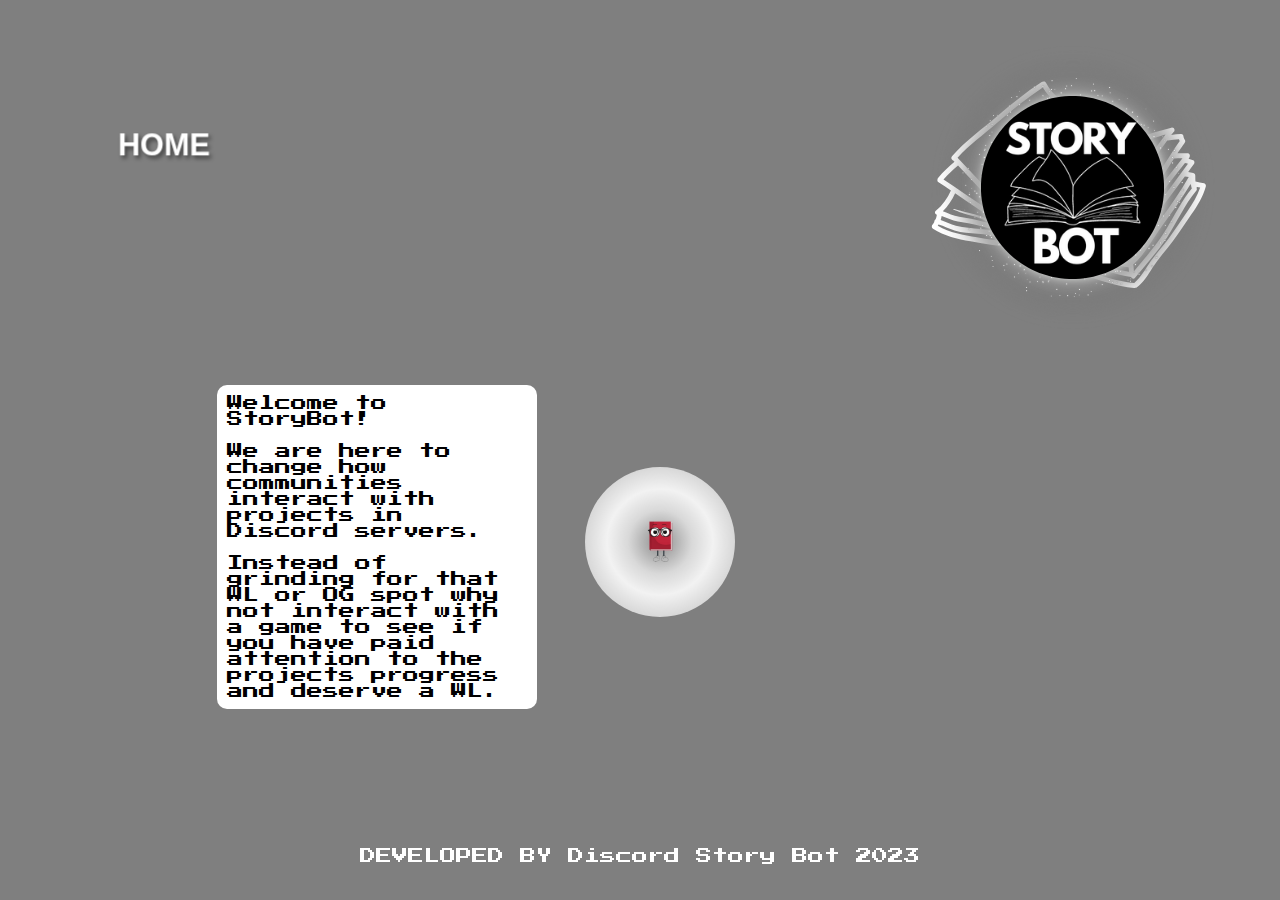
==== index.html @ 4096d907 "Add files via upload" ====
<!DOCTYPE html>
<html>
<head>
    <title>StoryBot Home</title>
    <link rel="stylesheet" href="styles/styles.css">
    <link rel="stylesheet" type="text/css" href="https://cdn.jsdelivr.net/npm/slick-carousel@1.8.1/slick/slick.css"/>
    <link rel="stylesheet" type="text/css" href="https://cdn.jsdelivr.net/npm/slick-carousel@1.8.1/slick/slick-theme.css"/>
    <link rel="stylesheet" type="text/css" href="https://fonts.googleapis.com/css?family=Press+Start+2P">
    <link rel="stylesheet" href="https://fonts.googleapis.com/css?family=Press+Start+2P">
    <link rel="stylesheet" href="https://fonts.googleapis.com/css?family=Press+Start+2P">
    <style>
        /* Add CSS to move the image to the right */
        .header-image {
            float: right; /* Use float to move the image to the right */
            margin-right: 20px; /* Adjust the margin as needed for spacing */
            /* You can add more styling as needed */
        }
    </style>
    

    <style>
        body {
            margin: 0;
            padding: 0;
            height: 100vh;
            background-color: rgba(0, 0, 0, 0.5);
        }

        .round-frame {
            position: absolute;
            top: 50%;
            left: 50%;
            transform: translate(-50%, -50%);
            width: 150px;
            height: 150px;
            border-radius: 50%;
            overflow: hidden;
            animation: pop-up 1s forwards;
        }

        #bot-icon img {
            max-width: 100%;
            max-height: 100%;
        }

        .chat-container {
            display: flex;
            flex-direction: column;
            align-items: center;
            justify-content: center;
            margin-left: 20px;
        }

        .chat-bubble {
            display: none;
            max-width: 300px;
            background-color: #fff;
            padding: 10px;
            border-radius: 10px;
            margin-top: 10px;
            font-family: 'Press Start 2P', cursive;
        }

        .engage-banner {
            text-align: center;
            padding: 20px;
            background-image: url("images/Engage your community.png");
            background-repeat: no-repeat;
            background-size: cover;
        }

        @keyframes pop-up {
            0% {
                transform: scale(0);
            }
            100% {
                transform: scale(1);
            }
        }
    </style>
        <style>
            .left-aligned-text {
                text-align: left;
                padding-left: 100px; /* 100 pixels padding on the left */
            }
        </style>
</head>
<body>
    <div class="container">
        <div class="row">
            <div class="col-12">
                <div class="d-flex align-items-center justify-content-end">
                    <!-- Add a class to the image for styling -->
                    <img src="images/STORY (4).png" class="header-image">
                </div>
            </div>
        </div>
    </div>


    <div class="chat-container">
        <div class="round-frame">
            <div id="bot-icon">
                <img src="images/reader.png" alt="Bot Icon">
            </div>
        </div>
        <div id="bot-chat">
            <div class="chat-bubble">Welcome to StoryBot! <br><br>We are here to change how communities interact with projects in Discord servers. <br><br> Instead of grinding for that WL or OG spot why not interact with a game to see if you have paid attention to the projects progress and deserve a WL.</div>
            <div class="chat-bubble">OG projects can find great use from Story Bot as well! <br><br> If you need some activity in your server Story Bot can bring back the energy with a contest using Lore or a game of your choice.</div>
            <div class="chat-bubble">Story Bot will forever evolve into newer and more enteraining bots with communities. <br><br> Early supporter will benefit with longer term updates.</div>
        </div>
    </div>
    

    <div class="engage-banner">
        <!-- Add content for the engage banner here -->
    </div>

    <video autoplay loop muted id="background-video">
        <source src="images/bg.mp4" type="video/mp4">
        <img src="images/fallback.jpg" alt="Fallback Image">
    </video>

    <header>
        
        <nav>
            <div class="wheel-container">
                <ol class="wheel-list">
                    <li><a href="index.html">Home</a></li>
                    <li><a href="story.html">Story</a></li>
                    <li><a href="lottery.html">Lottery</a></li>
                    <!-- More items here -->
                </ol>
            </div>
       
    
        </nav>
    </header>





    <script src="https://code.jquery.com/jquery-3.6.0.min.js"></script>
    <script src="https://cdn.jsdelivr.net/npm/slick-carousel@1.8.1/slick/slick.js"></script>
    <script src="js/storybot.js"></script>
    <script>
        function showChatBubble(index) {
            const chatBubbles = document.querySelectorAll('#bot-chat .chat-bubble');
            if (index < chatBubbles.length) {
                if (index > 0) {
                    chatBubbles[index - 1].style.display = 'none';
                }
                chatBubbles[index].style.display = 'block';
                setTimeout(() => showChatBubble(index + 1), 5000);
            } else {
                chatBubbles[index - 1].style.display = 'none';
                document.getElementById('bot-intro').style.display = 'none';
            }
        }

        document.addEventListener('DOMContentLoaded', () => showChatBubble(0));
    </script>
</body>
<footer>
    <p>DEVELOPED BY Discord Story Bot 2023</p>
</footer>
</html>
---- styles/styles.css ----
body {
 
  background-size: cover;
  background-position: center;
  background-repeat: no-repeat;
  background-attachment: fixed;
  font-family: Arial, sans-serif;
  margin: 0;
}

header {
  padding-top: 10px;
}

.title {
  font-size: 4rem;
  text-align: center;
  word-break: break-word;
  font-family: 'Montserrat', sans-serif;

  color: rgba(243, 241, 241, 0.575);
  margin-left: -20px;
  text-shadow: 0 0 10px #606060, 0 0 20px #717171, 0 0 30px #f8f8f8, 0 0 40px #8e8e8e;
}
div h1{
  padding-top: 200px;
}

.logo {
  height: 60px;
  width: auto;
}

/* Floating effect */
@keyframes float {
  0% {
    transform: translateY(0);
  }
  50% {
    transform: translateY(-10px);
  }
  100% {
    transform: translateY(0);
  }
}

.floating {
  animation: float 1s ease-in-out infinite;
}

/* Image resizing */
@keyframes walk {
  0%, 100% {
    transform: translateX(0) rotate(0deg);
  }
  25% {
    transform: translateX(10%) rotate(-5deg);
  }
  50% {
    transform: translateX(20%) rotate(0deg);
  }
  75% {
    transform: translateX(10%) rotate(5deg);
  }
}



.row.mt-5 {
  position: absolute;
  top: 50%;
  left: 50%;
  transform: translate(-50%, -50%);
}

#generate-number-btn {
  border-radius: 50px;
  background-color: #636364; /* light blue */
  background-image: radial-gradient(circle at 25% 25%, rgba(255, 255, 255, 0.2), transparent),
                    radial-gradient(circle at 75% 25%, rgba(255, 255, 255, 0.2), transparent),
                    linear-gradient(to bottom, rgba(255, 255, 255, 0.15) 0%, rgba(255, 255, 255, 0.15) 50%, rgba(0, 0, 0, 0.05) 50%, rgba(0, 0, 0, 0.05) 100%);
  background-size: 50px 50px;
  color: #FFFFFF;
  box-shadow: 0px 10px 20px rgba(0, 0, 0, 0.2), inset 0px -10px 20px rgba(255, 255, 255, 0.2);
  border: 3px solid #FFFFFF;
  padding: 20px;
  font-size: 1.5rem;
  text-transform: uppercase;
  font-weight: bold;
  position: relative;
  top: -10px;
  margin-top: 50px;
}

@keyframes pop-up {
   0% {
    transform: scale(0);
    opacity: 0;
  }
  50% {
    transform: scale(1.5);
  }
  100% {
    transform: scale(1);
    opacity: 1;
  }
}

@keyframes glow {
  0% {
    box-shadow: 0 0 10px #7c1eff;
  }
  50% {
    box-shadow: 0 0 50px #7c1eff;
  }
  100% {
    box-shadow: 0 0 10px #7c1eff;
  }
}

.number-box {
  display: inline-block;
  padding: 20px;
  border: 2px solid #7c1eff;
  margin: 0 5px;
  border-radius: 5px;
  background-color: rgba(255, 255, 255, 0.7);
  font-size: 2rem;
  color: #7c1eff;
  box-shadow: 0 0 10px rgba(0, 255, 255, 0.5), 0 0 20px rgba(0, 255, 0, 0.5), 0 0 30px rgba(255, 255, 0, 0.5), 0 0 40px rgba(255, 0, 255, 0.5);
}

input[type="text"] {
  border-radius: 10px;
}

input[type="text"]:focus {
  outline: none;
  box-shadow: 0 0 10px #00f;
}
#random-number-container {
  display: flex; /* Enable flexbox */
  justify-content: center; /* Center items horizontally */
  flex-wrap: nowrap; /* Prevent wrapping */
  overflow-x: auto; /* Enable horizontal scrolling if content is wider than the screen */
}

.digit-box {
  display: inline-block;
  padding: 10px 20px;
  background-color: rgba(255, 255, 255, 0.7);
  border: 2px solid #7c1eff;
  border-radius: 5px;
  margin: 0 5px;
  font-size: 3rem;
  font-weight: bold;
  box-shadow: 0 0 10px rgba(0, 255, 255, 0.5), 0 0 20px rgba(0, 255, 0, 0.5), 0 0 30px rgba(255, 255, 0, 0.5), 0 0 40px rgba(255, 0, 255, 0.5);
}

@media (max-width: 767px) {
  .title {
    font-size: 1.8rem;
  }



  .digit-box {
    padding: 5px 10px;
    font-size: .5rem;
  }

  #generate-number-btn {
    padding: 10px;
    font-size: 1rem;
  }

  .row {
    flex-direction: column;
  }

  .row.mt-5 {
    position: static;
    transform: none;
    order: 2;
  }

  .col-12.col-lg-6.d-flex.align-items-center.justify-content-center.flex-column {
    align-self: flex-start;
  }

  .btn-primary {
    background-color: #1da1f2;
    border: none;
    border-radius: 4px;
    color: white;
    cursor: pointer;
    display: inline-block;
    font-size: 1rem;
    padding: 8px 16px;
    text-decoration: none;
    transition: background-color 0.3s;
  }

  #shareOnTwitterBtn {
    border-radius: 20px;
    box-shadow: 0 0 10px #7c1eff;
    transition: box-shadow 0.3s ease-in-out;
  }

  #shareOnTwitterBtn:hover {
    box-shadow: 0 0 50px #7c1eff;
    animation: glow 2s ease-in-out infinite;
  }

  @keyframes glow {
    0% {
      box-shadow: 0 0 10px #7c1eff;
    }
    50% {
      box-shadow: 0 0 50px #7c1eff;
    }
    100% {
      box-shadow: 0 0 10px #7c1eff;
    }
  }
}
.confetti-container{
  padding-top: 500px;
}

/* Wheel container styling */
.wheel-container {
  position: fixed; /* Use fixed for a consistent position */
  top: 5%; /* Adjust the top value as needed */
  left: 5%; /* Adjust the left value as needed */
  width: 200px; /* Adjust the size as needed */
  height: 200px; /* Adjust the size as needed */
  perspective: 1000px;
  z-index: 100; /* Ensure it's above other elements */
}

/* Wheel list styling */
.wheel-list {
  list-style: none;
  padding: 0;
  margin: 0;
  width: 100%;
  height: 100%;
  position: relative;
  transform-style: preserve-3d;
}

.wheel-list li {
  position: absolute;
  width: 100%;
  height: 100%;
  transform-origin: center center;
  display: flex;
  align-items: center;
  justify-content: center;
  backface-visibility: hidden;
  transform: translateZ(100px); /* Adjust the translateZ value to move items closer to the center */
}

.wheel-list a {
  color: #fff;
  font-size: 26px;
  font-weight: bold;
  text-shadow: 2px 2px 4px rgba(0, 0, 0, 0.5);
  font-family: 'Blocky Font', sans-serif; /* Replace 'Blocky Font' with the font you choose */
  text-transform: uppercase; /* Make the text uppercase for a blocky appearance */
  text-decoration: none; /* Remove underlines */
}

@media (max-width: 767px) {
  .wheel-container {
      width: 150px; /* Smaller size for mobile */
      height: 100px; /* Smaller size for mobile */
  }
}

/* Body and HTML styles */
body, html {
  height: 100%;
  margin: 0;
  padding: 0;
  overflow: hidden;
}

/* Background video styles */
#background-video {
  position: fixed;
  right: 0;
  bottom: 0;
  min-width: 100%;
  min-height: 100%;
  width: auto;
  height: auto;
  z-index: -100;
  background-size: cover;
}

/* Content styling above the video */
.content {
  position: relative;
  z-index: 1;
}

/* Center the logo at the top of the page */
.header-logo {
  display: flex;
  justify-content: center;
  align-items: flex-start;
  height: 100vh;
}
.fit-image {
  max-width: 100%;
  max-height: 100%;
  object-fit: contain;
}

/* Style for the logo container */
.logo-container {
  position: relative;
  width: 200px;
  height: 200px;
}

/* Updated glow effect with a subtle pulsating effect */
.round-frame {
  width: 200px; /* Adjust the size as needed */
  height: 200px; /* Adjust the size as needed */
  border-radius: 50%;
  overflow: hidden;
  position: relative;
  display: flex;
  justify-content: center;
  align-items: center;
  perspective: 1000px;
}

/* Create rotating rings */
.ring {
  position: absolute;
  top: 0;
  left: 0;
  width: 100%;
  height: 100%;
  border: 2px solid transparent;
  border-radius: 50%;
  animation: rotateRing 6s linear infinite;
  transform-style: preserve-3d;
}

/* Keyframes for rotating rings */
@keyframes rotateRing {
  0% {
    transform: rotateY(0deg);
  }
  100% {
    transform: rotateY(360deg);
  }
}

/* Style for the logo container */
.round-frame::before {
  content: "";
  position: absolute;
  top: 50%;
  left: 50%;
  transform: translate(-50%, -50%);
  width: 100%;
  height: 100%;
  background-image: url("images/STORY1.jpg");
  background-size: cover;
  background-repeat: no-repeat;
  border-radius: 50%;
}

/* Style for the radiating glow effect */
.round-frame::after {
  content: "";
  position: absolute;
  top: 50%;
  left: 50%;
  transform: translate(-50%, -50%);
  width: 100%;
  height: 100%;
  background: radial-gradient(circle, rgba(255, 255, 255, 0) 0%, rgba(255, 255, 255, 0.3) 10%, rgba(255, 255, 255, 0.5) 20%, rgba(255, 255, 255, 0.7) 30%, rgba(255, 255, 255, 0.8) 40%, rgba(255, 255, 255, 0.9) 50%, rgba(255, 255, 255, 0.8) 60%, rgba(255, 255, 255, 0.7) 70%, rgba(255, 255, 255, 0.5) 80%, rgba(255, 255, 255, 0.3) 90%, rgba(255, 255, 255, 0) 100%);
  animation: glow 4s linear infinite alternate;
}

/* Keyframes for the radiating glow effect */
@keyframes glow {
  0% {
    opacity: 0.3;
  }
  100% {
    opacity: 0;
  }
}
#bot-intro {
  position: fixed;
  top: 0;
  left: 0;
  width: 100%;
  background-color: #333;
  color: white;
  text-align: center;
  padding: 10px 0;
  z-index: 9999;
}

#bot-icon img {
  width: 50px; /* Adjust the size as needed */
  position: relative; /* or absolute, depending on your layout */
  z-index: 2;
  max-width: 100%;
  max-height: 100%;
  
}



.bot-message {
  background-color: #0073e6; /* Bot bubble background color */
  padding: 10px;
  border-radius: 5px;
  margin-bottom: 10px;
}
@keyframes roll-in {
  0% {
      transform: translate(-50%, -50%) rotate(-360deg) scale(0);
  }
  100% {
      transform: translate(-50%, -50%) rotate(0deg) scale(1);
  }
}

.round-frame {
  /* ... existing styles ... */
  animation: roll-in 1s forwards;
}

@keyframes bubble-pop-up {
  0% {
      transform: scale(0);
      opacity: 0;
  }
  50% {
      transform: scale(1.2);
      opacity: 1;
  }
  100% {
      transform: scale(1);
  }
}

.chat-bubble {
  /* ... existing styles ... */
  display: block; /* Change from 'none' to 'block' */
  animation: bubble-pop-up 0.5s forwards;
}
.chat-bubble {
  display: block; /* Temporarily set to block for testing */
  max-width: 300px;
  background-color: #fff;
  padding: 10px;
  border-radius: 10px;
  margin-top: 10px;
  font-family: 'Press Start 2P', cursive;
  color: black; /* Ensure text color is visible */
}
#bot-intro, .chat-container, #bot-icon, #bot-chat {
  background-color: transparent;
  position: relative; /* Adjust if necessary */
  z-index: 3;
  max-width: 100%;
  max-height: 100%;
  
   /* Remove black background */
  /* Other existing styles... */
}
#bot-chat {
  position: absolute;
  top: 30%; /* Adjust as needed to position chat bubbles below the bot icon */
  left: -10%;
  transform: translateX(-50%);
  z-index: 2; /* Ensure this is lower than bot icon */
}



#bot-intro, .chat-container {
  margin-top: 150px; /* Adjust this value as needed */
  /* Other existing styles... */
}
/* If .round-frame is absolutely positioned */

.chat-container {
  position: relative;
  width: 100%;
  display: flex;
  flex-direction: column;
  align-items: center;
  justify-content: center;
  z-index: 1; /* Ensure this is lower than bot icon */
}
#bot-chat {
  display: inline-block;
  margin-left: 10px;
  font-family: 'Press Start 2P', cursive; /* Use the Press Start 2P font */
  position: relative; /* or absolute, depending on your layout */
  z-index: 2;
}
.round-frame {
  position: absolute;
  top: 10%; /* Adjust as needed to position the bot icon */
  left: 50%;
  transform: translateX(-50%);
  z-index: 3; /* Higher z-index to be on top */
}

@media (max-width: 767px) {
  /* Chat container adjustments */
  .chat-container {
      width: 95%; /* Increase width to use more screen space */
      margin: 0 auto; /* Center container */
      padding: 5px;
      display: flex;
      flex-direction: column;
      align-items: center; /* Center items vertically */
      justify-content: center; /* Center items horizontally */
      order: 1; /* Ensure chat container comes first */
  }

  /* Chat bubble adjustments */
  .chat-bubble {
      font-size: 16px; /* Larger font for readability */
      padding: 15px; /* Ample padding */
      max-width: 100%; /* Use full container width */
      margin: 10px auto; /* Space between bubbles and auto margin for centering */
      word-wrap: break-word; /* Ensure long words do not overflow */
  }

  /* Position bot icon below the chat container */
  .round-frame {
      position: absolute; /* Absolute positioning */
      width: 120px; /* Smaller size */
      height: 120px; /* Keep aspect ratio */
      bottom: 10px; /* Position at the bottom */
      left: 50%; /* Center horizontally */
      transform: translateX(-50%); /* Adjust for centering */
      order: 2; /* Ensure it comes after chat container */
  }

  /* Adjust bot icon image size */
  #bot-icon img {
      width: 100%; /* Full width of the container */
      height: auto; /* Maintain aspect ratio */
  }

  /* Additional adjustments for buttons, number container, header image, and wheel list */
  /* ... */
}

/* Continue with other existing CSS */

.left-aligned-text p {
  text-align: left;
  padding-left: 140px; /* 100 pixels padding on the left */
  color: #FFFFFF;
  padding-top: 108px;
  font-family: 'Press Start 2P', cursive;

}
footer {
  position: absolute;
  bottom: 0;
  left: 0;
  width: 100%;
  text-align: center;
  font-family: 'Press Start 2P', cursive; /* Block text font */
  color: white; /* Text color */
  background-color: transparent; /* Optional: can set a background color */
  padding: 20px 0; /* Some padding around the text */
}


@keyframes epicExit {
  0%, 100% {
      opacity: 1;
      transform: scale(1) rotate(0deg);
      filter: brightness(1);
  }
  20% {
      transform: scale(1.5) rotate(720deg); /* Begin with more rotation */
      filter: brightness(2);
  }
  40% {
      transform: scale(2) rotate(1440deg); /* Continue rotation and zoom */
      filter: brightness(3);
  }
  60% {
      transform: scale(2.5) rotate(2160deg); /* Further rotation and zoom */
      filter: brightness(4);
  }
  80% {
      transform: scale(3) rotate(2880deg); /* Final rotation and maximum zoom */
      filter: brightness(5);
  }
  90% {
      opacity: 0.5; /* Start to fade out */
      transform: scale(3.5) rotate(3240deg); /* Penultimate step */
      filter: brightness(6);
  }
  100% {
      opacity: 0; /* Completely fade out */
      transform: scale(4) rotate(3600deg); /* Final rotation and zoom out */
      filter: brightness(0);
  }
}

.round-frame.disappear-animation {
  animation: epicExit 3s forwards; /* Adjust duration for smoothness */
}
/* Responsive design adjustments for mobile screens */
@media (max-width: 767px) {
  .digit-box {
      display: inline-block; /* Display numbers inline */
      padding: 2px 5px; /* Reduced padding */
      font-size: 1rem; /* Reduced font size */
      margin: 0 1px; /* Reduced margin */
  }

  #random-number-container {
      max-width: 100%; /* Ensure it doesn't exceed the screen width */
      overflow-x: auto; /* Allow horizontal scrolling */
      white-space: nowrap; /* Keep all digits in a single line */
  }
}
/* Add CSS to style the image */
header img {
  max-width: 100px; /* Adjust the maximum width of the image */
  margin-right: 20px; /* Add margin to separate the image from the title */
}
/* Add CSS to move the image to the right */
.header-image {
  float: right; /* Use float to move the image to the right */
  margin-right: 20px; /* Adjust the margin as needed for spacing */
  /* You can add more styling as needed */
}

/* Add a media query for smaller screens (e.g., mobile) */
@media (max-width: 768px) {
  .header-image {
      float: none; /* Remove float for mobile screens */
      margin-right: 0; /* Remove margin for mobile screens */
      display: block; /* Display the image as a block element for mobile screens */
      max-width: 100%; /* Ensure the image fits within the screen width */
  }
}


@media (max-width: 767px) {
  /* Center the button horizontally */
  .col-12.col-lg-6.d-flex.align-items-center.justify-content-center.flex-column {
    text-align: center; /* Center content horizontally */
  }

  #generate-number-btn {
    margin: 0 auto; /* Center the button */
    padding: 10px; /* Maintain the existing padding */
    font-size: 1rem; /* Adjust the font size as needed */
  }

  /* Center the random number container horizontally */
  #random-number-container {
    display: flex;
    justify-content: center; /* Center content horizontally */
    flex-wrap: nowrap;
    overflow-x: auto;
  }

  /* Adjustments for .digit-box if needed */
  .digit-box {
    padding: 5px 10px; /* Adjust padding as needed */
    font-size: 2rem; /* Adjust font size as needed */
  }

  /* Other responsive styles */
}

/* Continue with any other existing CSS */


/* Continue with any other existing CSS */
.small-logo {
  position: absolute; /* Position the image absolutely within its relative parent */
  top: 10px; /* Adjust as needed for spacing from the top */
  right: 10px; /* Adjust as needed for spacing from the right */
  width: 100px; /* Adjust the size of the logo */
  height: auto; /* Maintain aspect ratio */
  z-index: 10; /* Ensure it's above other elements */
}
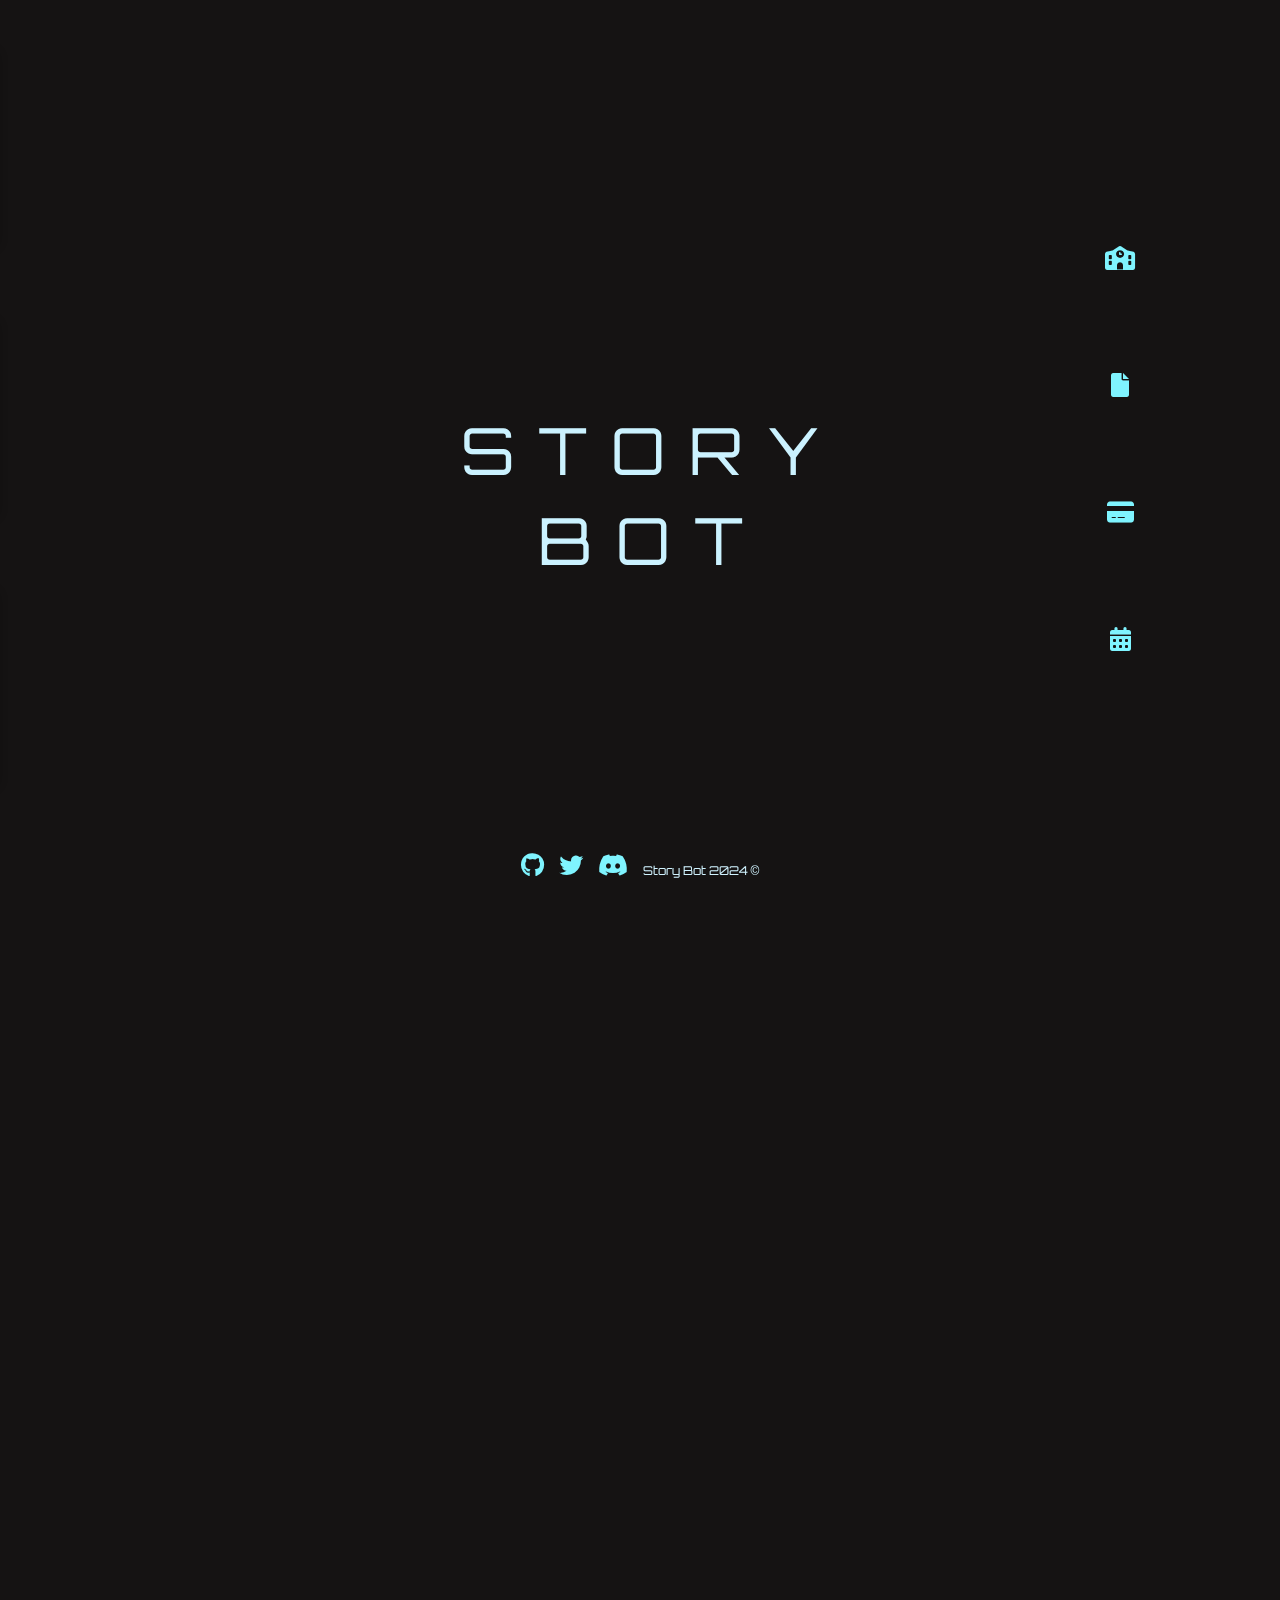
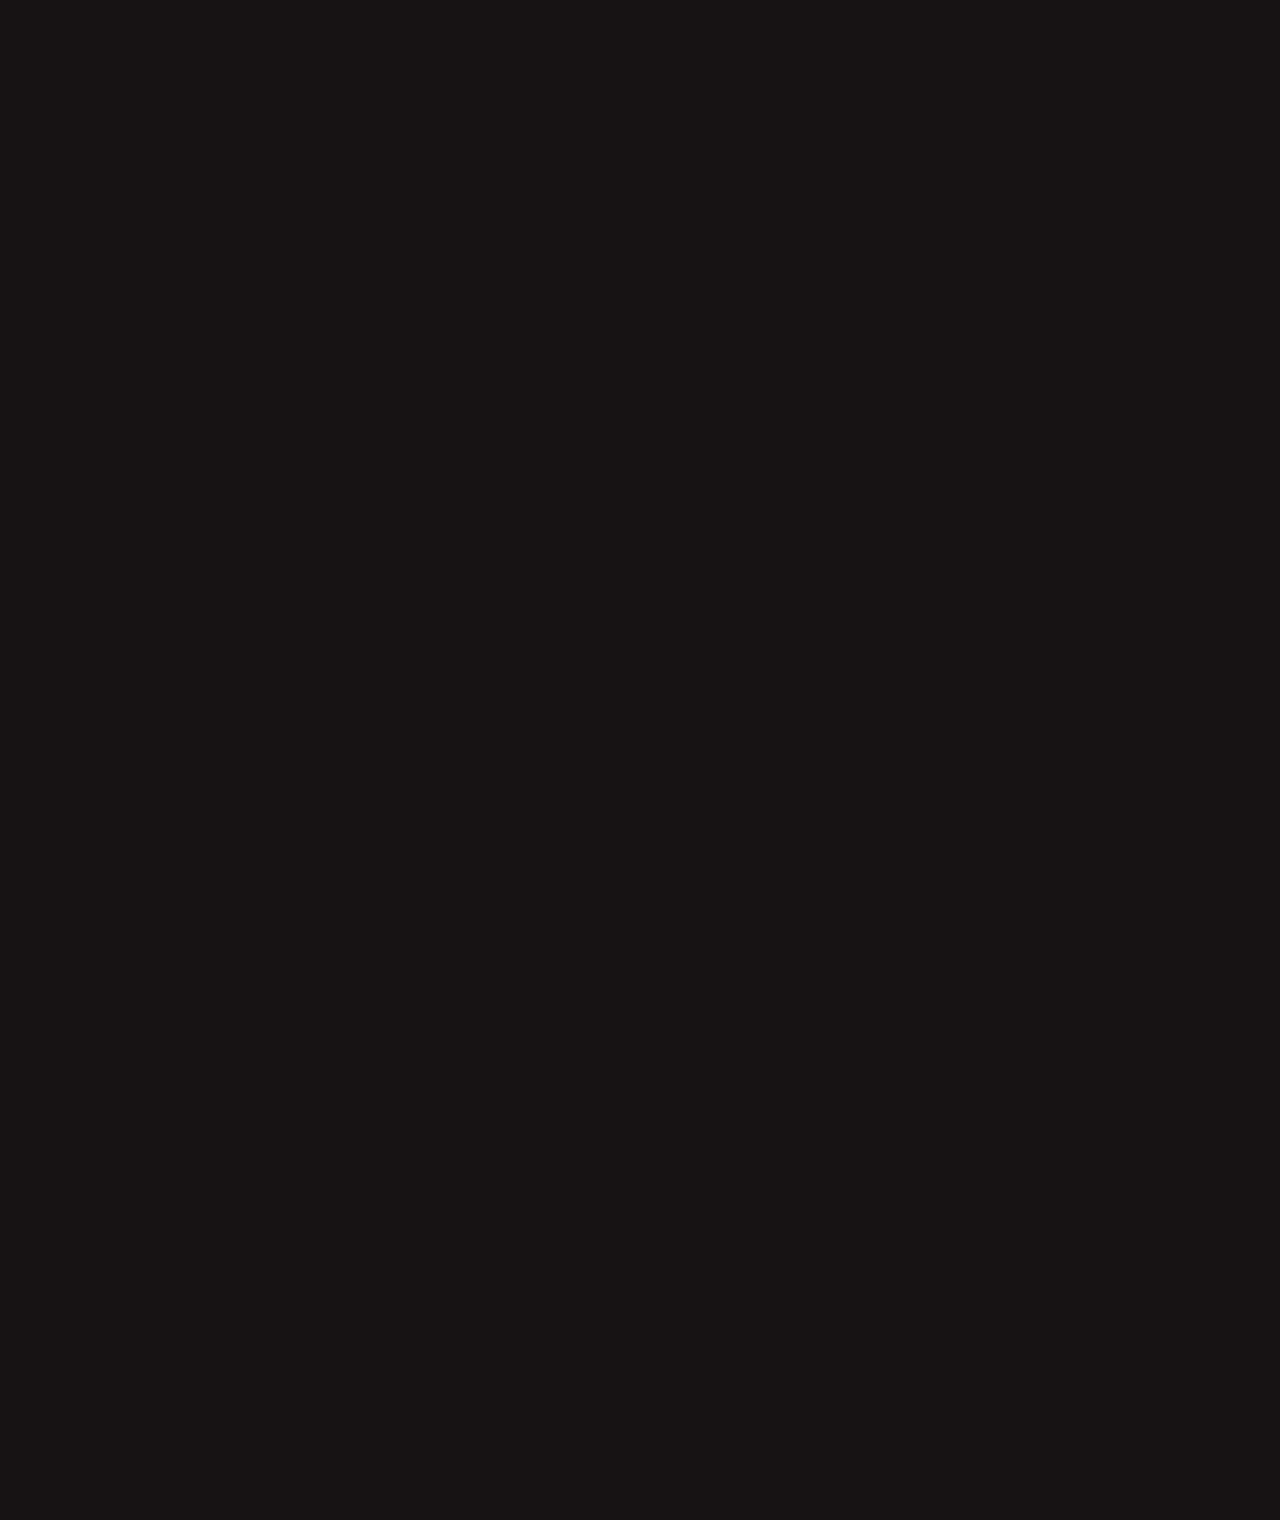
==== commit bbb9dcc1: "Add files via upload" ====
--- a/index.html
+++ b/index.html
@@ -1,183 +1,75 @@
 <!DOCTYPE html>
-<html>
+<html lang="en">
 <head>
-    <title>StoryBot Home</title>
-    <link rel="stylesheet" href="styles/styles.css">
-    <link rel="stylesheet" type="text/css" href="https://cdn.jsdelivr.net/npm/slick-carousel@1.8.1/slick/slick.css"/>
-    <link rel="stylesheet" type="text/css" href="https://cdn.jsdelivr.net/npm/slick-carousel@1.8.1/slick/slick-theme.css"/>
-    <link rel="stylesheet" type="text/css" href="https://fonts.googleapis.com/css?family=Press+Start+2P">
-    <link rel="stylesheet" href="https://fonts.googleapis.com/css?family=Press+Start+2P">
-    <link rel="stylesheet" href="https://fonts.googleapis.com/css?family=Press+Start+2P">
-    <style>
-        /* Add CSS to move the image to the right */
-        .header-image {
-            float: right; /* Use float to move the image to the right */
-            margin-right: 20px; /* Adjust the margin as needed for spacing */
-            /* You can add more styling as needed */
-        }
-    </style>
+    
+    <meta charset="UTF-8">
+    <meta name="viewport" content="width=device-width, initial-scale=1.0">
+    <title>Story Bot</title>
+    <link rel="stylesheet" href="css/styles.css">
+    <link rel="stylesheet" href="https://cdnjs.cloudflare.com/ajax/libs/font-awesome/6.0.0-beta3/css/all.min.css">
+    <link href="https://fonts.googleapis.com/css2?family=Orbitron&display=swap" rel="stylesheet">
+
+
+</head>
+<body>
+    <div id="spinning-letters">
+        <div class="letter">S</div>
+        <div class="letter">T</div>
+        <div class="letter">O</div>
+        <div class="letter">R</div>
+        <div class="letter">Y</div>
+        
+    </div>
+    <div id="spinning-letterz">
+        <div class="letter">B</div>
+        <div class="letter">O</div>
+        <div class="letter">T</div>
+
+    </div>
+    
     
 
-    <style>
-        body {
-            margin: 0;
-            padding: 0;
-            height: 100vh;
-            background-color: rgba(0, 0, 0, 0.5);
-        }
+    <div id="bar1" class="side-bar left">
+        <p>  Try our Story Bot Lottery Game! <br> <br> Interact with your community as well as </p>
+       
+        <a href="../lottery.html" class="bar-button">
+            <img src="../images/lottery.png" alt="Button">
+        </a>
+    </div>
+    
+    <div id="bar2" class="side-bar right"> <p>Your text for bar 1 goes here</p>   <a href="#" class="bar-button">
+        <img src="../images/lottery.png" alt="Button">
+    </a></div>
+    <div id="bar3" class="side-bar left">  <p>Your text for bar 1 goes here</p>  <a href="#" class="bar-button">
+        <img src="../images/lottery.png" alt="Button">
+    </a></div>
 
-        .round-frame {
-            position: absolute;
-            top: 50%;
-            left: 50%;
-            transform: translate(-50%, -50%);
-            width: 150px;
-            height: 150px;
-            border-radius: 50%;
-            overflow: hidden;
-            animation: pop-up 1s forwards;
-        }
-
-        #bot-icon img {
-            max-width: 100%;
-            max-height: 100%;
-        }
-
-        .chat-container {
-            display: flex;
-            flex-direction: column;
-            align-items: center;
-            justify-content: center;
-            margin-left: 20px;
-        }
-
-        .chat-bubble {
-            display: none;
-            max-width: 300px;
-            background-color: #fff;
-            padding: 10px;
-            border-radius: 10px;
-            margin-top: 10px;
-            font-family: 'Press Start 2P', cursive;
-        }
-
-        .engage-banner {
-            text-align: center;
-            padding: 20px;
-            background-image: url("images/Engage your community.png");
-            background-repeat: no-repeat;
-            background-size: cover;
-        }
-
-        @keyframes pop-up {
-            0% {
-                transform: scale(0);
-            }
-            100% {
-                transform: scale(1);
-            }
-        }
-    </style>
-        <style>
-            .left-aligned-text {
-                text-align: left;
-                padding-left: 100px; /* 100 pixels padding on the left */
-            }
-        </style>
-</head>
-<body>
-    <div class="container">
-        <div class="row">
-            <div class="col-12">
-                <div class="d-flex align-items-center justify-content-end">
-                    <!-- Add a class to the image for styling -->
-                    <img src="images/STORY (4).png" class="header-image">
-                </div>
-            </div>
+    <div class="button-container">
+        <a href="#" class="school-icon"><i class="fa-solid fa-school"></i></a>
+        <div class="popup-bubble">
+            <img src="../images/lottery.png" alt="School Logo" class="bubble-icon">
+            <p class="typing-text"></p>
+            
         </div>
+        
+        <a href="link-to-resume"><i class="fa-solid fa-file"></i></a>
+        <a href="link-for-payments"><i class="fa-solid fa-credit-card"></i></a>
+        <a href="link-to-calendly"><i class="fa-solid fa-calendar-days"></i></a>
     </div>
 
-
-    <div class="chat-container">
-        <div class="round-frame">
-            <div id="bot-icon">
-                <img src="images/reader.png" alt="Bot Icon">
-            </div>
-        </div>
-        <div id="bot-chat">
-            <div class="chat-bubble">Welcome to StoryBot! <br><br>We are here to change how communities interact with projects in Discord servers. <br><br> Instead of grinding for that WL or OG spot why not interact with a game to see if you have paid attention to the projects progress and deserve a WL.</div>
-            <div class="chat-bubble">OG projects can find great use from Story Bot as well! <br><br> If you need some activity in your server Story Bot can bring back the energy with a contest using Lore or a game of your choice.</div>
-            <div class="chat-bubble">Story Bot will forever evolve into newer and more enteraining bots with communities. <br><br> Early supporter will benefit with longer term updates.</div>
-        </div>
-    </div>
+    
     
 
-    <div class="engage-banner">
-        <!-- Add content for the engage banner here -->
-    </div>
+    <div style="height: 3000px;"></div>
 
-    <video autoplay loop muted id="background-video">
-        <source src="images/bg.mp4" type="video/mp4">
-        <img src="images/fallback.jpg" alt="Fallback Image">
-    </video>
-
-    <header>
-        
-        <nav>
-            <div class="wheel-container">
-                <ol class="wheel-list">
-                    <li><a href="index.html">Home</a></li>
-                    <li><a href="story.html">Story</a></li>
-                    <li><a href="lottery.html">Lottery</a></li>
-                    <!-- More items here -->
-                </ol>
-            </div>
-       
-    
-        </nav>
-    </header>
-
-
-
-
-
-    <script src="https://code.jquery.com/jquery-3.6.0.min.js"></script>
-    <script src="https://cdn.jsdelivr.net/npm/slick-carousel@1.8.1/slick/slick.js"></script>
-    <script src="js/storybot.js"></script>
-    <script>
-        function showChatBubble(index) {
-            const chatBubbles = document.querySelectorAll('#bot-chat .chat-bubble');
-            if (index < chatBubbles.length) {
-                if (index > 0) {
-                    chatBubbles[index - 1].style.display = 'none';
-                }
-                chatBubbles[index].style.display = 'block';
-                setTimeout(() => showChatBubble(index + 1), 5000);
-            } else {
-                chatBubbles[index - 1].style.display = 'none';
-                document.getElementById('bot-intro').style.display = 'none';
-            }
-        }
-
-        document.addEventListener('DOMContentLoaded', () => showChatBubble(0));
-    </script>
+    <script src="js/port.js"></script>
 </body>
 <footer>
-    <p>DEVELOPED BY Discord Story Bot 2023</p>
+    <a href="https://github.com/The-Story-Bot" target="_blank"><i class="fa-brands fa-github"></i></a>
+    <a href="https://twitter.com/storybotdiscord" target="_blank"><i class="fa-brands fa-twitter"></i></a>
+    <a href="https://discord.gg/ZXjgm6yT9Q" target="_blank"><i class="fa-brands fa-discord"></i></i></a>
+    <p class="footer-text">Story Bot 2024 © </p>
+
+    
 </footer>
-</html>
-
-
-
-
-
-
-
-
-
-
-
-
-
-
-
+</html>--- a/css/styles.css
+++ b/css/styles.css
@@ -0,0 +1,511 @@
+header {
+    padding-top: 10px;
+  }
+  
+  .title {
+    font-size: 4rem;
+    text-align: center;
+    word-break: break-word;
+    font-family: 'Montserrat', sans-serif;
+  
+    color: rgba(243, 241, 241, 0.575);
+    margin-left: -20px;
+    text-shadow: 0 0 10px #606060, 0 0 20px #717171, 0 0 30px #f8f8f8, 0 0 40px #8e8e8e;
+  }
+  div h1{
+    padding-top: 200px;
+  }
+  
+  .logo {
+    height: 60px;
+    width: auto;
+  }
+  
+  /* Floating effect */
+  @keyframes float {
+    0% {
+      transform: translateY(0);
+    }
+    50% {
+      transform: translateY(-10px);
+    }
+    100% {
+      transform: translateY(0);
+    }
+  }
+  
+  .floating {
+    animation: float 1s ease-in-out infinite;
+  }
+  
+  /* Image resizing */
+  @keyframes walk {
+    0%, 100% {
+      transform: translateX(0) rotate(0deg);
+    }
+    25% {
+      transform: translateX(10%) rotate(-5deg);
+    }
+    50% {
+      transform: translateX(20%) rotate(0deg);
+    }
+    75% {
+      transform: translateX(10%) rotate(5deg);
+    }
+  }
+  
+  
+  
+  .row.mt-5 {
+    position: absolute;
+    top: 50%;
+    left: 50%;
+    transform: translate(-50%, -50%);
+  }
+  
+  #generate-number-btn {
+    border-radius: 50px;
+    background-color: #636364; /* light blue */
+    background-image: radial-gradient(circle at 25% 25%, rgba(255, 255, 255, 0.2), transparent),
+                      radial-gradient(circle at 75% 25%, rgba(255, 255, 255, 0.2), transparent),
+                      linear-gradient(to bottom, rgba(255, 255, 255, 0.15) 0%, rgba(255, 255, 255, 0.15) 50%, rgba(0, 0, 0, 0.05) 50%, rgba(0, 0, 0, 0.05) 100%);
+    background-size: 50px 50px;
+    color: #FFFFFF;
+    box-shadow: 0px 10px 20px rgba(0, 0, 0, 0.2), inset 0px -10px 20px rgba(255, 255, 255, 0.2);
+    border: 3px solid #FFFFFF;
+    padding: 20px;
+    font-size: 1.5rem;
+    text-transform: uppercase;
+    font-weight: bold;
+    position: relative;
+    top: -10px;
+    margin-top: 50px;
+  }
+  
+  @keyframes pop-up {
+     0% {
+      transform: scale(0);
+      opacity: 0;
+    }
+    50% {
+      transform: scale(1.5);
+    }
+    100% {
+      transform: scale(1);
+      opacity: 1;
+    }
+  }
+  
+  @keyframes glow {
+    0% {
+      box-shadow: 0 0 10px #7c1eff;
+    }
+    50% {
+      box-shadow: 0 0 50px #7c1eff;
+    }
+    100% {
+      box-shadow: 0 0 10px #7c1eff;
+    }
+  }
+  
+  .number-box {
+    display: inline-block;
+    padding: 20px;
+    border: 2px solid #7c1eff;
+    margin: 0 5px;
+    border-radius: 5px;
+    background-color: rgba(255, 255, 255, 0.7);
+    font-size: 2rem;
+    color: #7c1eff;
+    box-shadow: 0 0 10px rgba(0, 255, 255, 0.5), 0 0 20px rgba(0, 255, 0, 0.5), 0 0 30px rgba(255, 255, 0, 0.5), 0 0 40px rgba(255, 0, 255, 0.5);
+  }
+  
+  input[type="text"] {
+    border-radius: 10px;
+  }
+  
+  input[type="text"]:focus {
+    outline: none;
+    box-shadow: 0 0 10px #00f;
+  }
+  #random-number-container {
+    display: flex; /* Enable flexbox */
+    justify-content: center; /* Center items horizontally */
+    flex-wrap: nowrap; /* Prevent wrapping */
+    overflow-x: auto; /* Enable horizontal scrolling if content is wider than the screen */
+  }
+  
+  .digit-box {
+    display: inline-block;
+    padding: 10px 20px;
+    background-color: rgba(255, 255, 255, 0.7);
+    border: 2px solid #7c1eff;
+    border-radius: 5px;
+    margin: 0 5px;
+    font-size: 3rem;
+    font-weight: bold;
+    box-shadow: 0 0 10px rgba(0, 255, 255, 0.5), 0 0 20px rgba(0, 255, 0, 0.5), 0 0 30px rgba(255, 255, 0, 0.5), 0 0 40px rgba(255, 0, 255, 0.5);
+  }
+  
+  @media (max-width: 767px) {
+    .title {
+      font-size: 1.8rem;
+    }
+  
+  
+  
+    .digit-box {
+      padding: 5px 10px;
+      font-size: .5rem;
+    }
+  
+    #generate-number-btn {
+      padding: 10px;
+      font-size: 1rem;
+    }
+  
+    .row {
+      flex-direction: column;
+    }
+  
+    .row.mt-5 {
+      position: static;
+      transform: none;
+      order: 2;
+    }
+  
+    .col-12.col-lg-6.d-flex.align-items-center.justify-content-center.flex-column {
+      align-self: flex-start;
+    }
+  
+    .btn-primary {
+      background-color: #1da1f2;
+      border: none;
+      border-radius: 4px;
+      color: white;
+      cursor: pointer;
+      display: inline-block;
+      font-size: 1rem;
+      padding: 8px 16px;
+      text-decoration: none;
+      transition: background-color 0.3s;
+    }
+  
+    #shareOnTwitterBtn {
+      border-radius: 20px;
+      box-shadow: 0 0 10px #7c1eff;
+      transition: box-shadow 0.3s ease-in-out;
+    }
+  
+    #shareOnTwitterBtn:hover {
+      box-shadow: 0 0 50px #7c1eff;
+      animation: glow 2s ease-in-out infinite;
+    }
+  
+    @keyframes glow {
+      0% {
+        box-shadow: 0 0 10px #7c1eff;
+      }
+      50% {
+        box-shadow: 0 0 50px #7c1eff;
+      }
+      100% {
+        box-shadow: 0 0 10px #7c1eff;
+      }
+    }
+  }
+  .confetti-container{
+    padding-top: 500px;
+  }
+  @media (max-width: 767px) {
+    .digit-box {
+        display: inline-block; /* Display numbers inline */
+        padding: 2px 5px; /* Reduced padding */
+        font-size: 1rem; /* Reduced font size */
+        margin: 0 1px; /* Reduced margin */
+    }
+  
+    #random-number-container {
+        max-width: 100%; /* Ensure it doesn't exceed the screen width */
+        overflow-x: auto; /* Allow horizontal scrolling */
+        white-space: nowrap; /* Keep all digits in a single line */
+    }
+  }
+body, html {
+    min-height: 100%;
+    margin: 0;
+    background-color: #151313;
+    padding-bottom: 60px;
+}
+
+
+.side-bar {
+    position: fixed;
+    width: 75%; /* Bar covers 75% of the page width */
+    height: 200px; /* Bar height set to 200px */
+    background-color: #333; /* Example color, adjust as needed */
+    box-shadow: 0 4px 8px rgba(0,0,0,0.2); /* Adding some shadow for depth */
+    border-radius: 10px; /* Rounded corners */
+    z-index: 2000;
+    transition: transform 1.0s ease;
+    display: flex;
+    align-items: center;
+    justify-content: center;
+    color: white;
+    font-size: 20px; /* Adjust as needed */
+  
+}
+.side-bar p {
+  font-family: 'Orbitron', sans-serif; /* Apply Orbitron font */
+  color: rgb(191, 240, 255); /* Choose a contrasting text color */
+  padding: 10px; /* Add some padding for better spacing */
+  /* Add any other styles as needed */
+}
+
+.left {
+    transition: transform 1.0s ease; /* Adjust the transition as necessary */
+}
+
+
+/* Positioning the bars at different heights */
+#bar1 { top: 5%; } /* Adjust the percentage as needed */
+#bar2 { top: 35%; } /* Positioned a third of the way down */
+#bar3 { top: 65%; } /* Further down the page */
+
+@media screen and (max-width: 768px) { /* Adjust the breakpoint as needed */
+    .side-bar {
+      width: 85%; /* Adjust the width of the bars on smaller screens */
+      height: 100; /* Optional: adjust the height as needed */
+      padding: 0px;
+      /* Resetting top positioning */
+    }
+
+    .side-bar p {
+      font-size: 14px;
+      margin-bottom: 60px; /* Reduce font size on smaller screens */
+      /* Adjust any other styles as needed for better fit */
+  }
+    /* Adjusting the positions of the bars for smaller screens */
+    #bar1 { top: 10%; }
+    #bar2 { top: 40%; }
+    #bar3 { top: 70%; }
+}
+footer {
+    position: fixed;
+    left: 50%;
+    bottom: 10px;
+    transform: translateX(-50%);
+    display: flex;
+    gap: 15px; /* Adjust the gap between icons */
+}
+
+footer {
+    position: fixed;
+    left: 50%;
+    bottom: 10px;
+    transform: translateX(-50%);
+    display: flex;
+    gap: 15px;
+    z-index: 2000; /* Higher than the sliding bars */
+}
+
+
+footer img {
+    height: 24px; /* Adjust the size of Twitter icon */
+    width: auto;
+}
+
+footer a {
+    color: rgb(127, 244, 255); /* Change the color for Font Awesome icons */
+    font-size: 24px; /* Adjust the size as needed */
+    text-decoration: none;
+}
+
+footer a img {
+    filter: brightness(0) saturate(100%) invert(70%) sepia(34%) saturate(600%) hue-rotate(80deg) brightness(100%) contrast(88%);
+    /* This filter is an example to turn images to a shade of green */
+}
+@media screen and (max-width: 768px) {
+    .footer-text {
+        font-size: 10px; /* Reduce the font size */
+        white-space: nowrap; /* Prevent wrapping */
+    }
+}
+
+html {
+    scroll-behavior: smooth;
+}
+.button-container {
+    position: fixed;
+    right: 0;
+    top: 50%;
+    transform: translateY(-50%);
+    z-index: 2000; /* To ensure it's above other content */
+    width: 25%; /* Remaining space on desktop */
+    display: flex;
+    flex-direction: column;
+    align-items: center;
+    gap: 100px; /* Spacing between buttons */
+    
+}
+
+.button-container a {
+   
+    font-size: 24px; /* Adjust the size as needed */
+    text-decoration: none; /* Removes underline from links */
+    color:   rgb(127, 244, 255);;
+   
+}
+.button-container a:hover {
+    color: rgb(12, 76, 132); /* Slightly darker shade on hover */
+    
+}
+
+@media screen and (max-width: 768px) {
+    .button-container {
+        width: 15%; /* Adjusting for mobile */
+    }
+}
+#spinning-letters {
+    position: fixed;
+    top: 50%;
+    left: 50%;
+    transform: translate(-50%, -50%);
+    z-index: 1; /* Behind other content but above the background */
+}
+#spinning-letterz {
+    position: fixed;
+    top: 60%;
+    left: 50%;
+    transform: translate(-50%, -50%);
+    z-index: 1; /* Behind other content but above the background */
+}
+.letter {
+    display: inline-block;
+    font-family: 'Your Futuristic Font', sans-serif; /* Use a futuristic font */
+    font-size: 65px; /* Adjust size as needed */
+    margin: 0 10px;
+    color:  rgb(203, 242, 255); 
+    animation: spin 5s infinite linear;
+    font-family: 'Orbitron', sans-serif;/* Choose your color */
+    /* Add more styling to make it cubic and modern */
+}
+@keyframes spin {
+    0% { transform: rotateX(0); }
+    100% { transform: rotateX(360deg); }
+}
+@media screen and (max-width: 768px) {
+    .letter {
+        font-size: 3vw; /* Adjust the value as needed */
+    }
+}
+
+
+.footer-text {
+    font-family: 'Orbitron', sans-serif; /* Same as your spinning letters */
+    font-size: 12px; /* Adjust the size as needed */
+    color:  rgb(208, 243, 255); /* Adjust color as needed */
+    text-align: center;
+    margin-top: 10px; /* Adds space above the text */
+}
+.icon-container {
+    position: relative;
+}
+
+.popup-bubble {
+    position: absolute;
+    display: none;
+    width: 200px; /* Adjust as needed */
+    background-color: white;
+    padding: 10px;
+    border-radius: 5px;
+    box-shadow: 0 4px 8px rgba(0,0,0,0.2);
+    /* Position the bubble as needed */
+}
+
+.school-info {
+    display: flex;
+    align-items: center;
+    gap: 10px;
+}
+
+.school-logo {
+    width: 30px; /* Adjust as needed */
+    height: auto;
+}
+
+.school-icon:hover + .popup-bubble {
+    display: block;
+}
+.popup-bubble {
+    max-width: 90%; /* Limits the width */
+    width: auto; /* Adjusts width based on content */
+    overflow: hidden; /* Prevents content from spilling out */
+    word-wrap: break-word; /* Ensures long words don't overflow */
+}
+
+
+.popup-bubble.visible {
+    opacity: 1;
+    transform: translateY(0);
+}
+.button-container .school-icon {
+    position: relative;
+    /* ... other styles ... */
+}
+.button-container .popup-bubble {
+    position: absolute;
+    bottom: 100%; /* Adjust this value to position the bubble above the icon */
+    left: 50%;
+    transform: translateX(-50%) scale(0);
+    transform-origin: bottom center;
+    transition: transform 0.3s ease;
+    display: block;
+    opacity: 0;
+    visibility: hidden;
+}
+
+.button-container a:hover + .popup-bubble {
+    transform: translateX(-50%) scale(1);
+    opacity: 1;
+    visibility: visible;
+}
+.bubble-icon {
+    width: 20px; /* Adjust as needed */
+    height: auto;
+    margin-right: 5px; /* Space between icon and text */
+    /* Additional styling if needed */
+}
+.button-container a {
+    position: relative;
+}
+@media screen and (max-width: 768px) {
+    .button-container .popup-bubble {
+        width: 150px; /* Smaller width for mobile */
+        bottom: 120%; /* Adjust positioning */
+    }
+}
+.typing-text {
+    font-family: 'Orbitron', sans-serif; /* Apply the Orbitron font */
+    font-weight: bold; /* Make the text bold */
+    /* Add any other styling you need */
+}
+.bar-button {
+    position: absolute;
+    bottom: -80px; /* Adjust as needed */
+    right: -3px; /* Adjust as needed */
+    animation: bounceZoom 2s infinite ease-in-out;
+}
+
+.bar-button img {
+    width: 150px; /* Adjust as needed */
+    height: auto;
+}
+@keyframes bounceZoom {
+  0%, 100% {
+      transform: scale(1);
+  }
+  50% {
+      transform: scale(1.05); /* Subtler zoom */
+  }
+}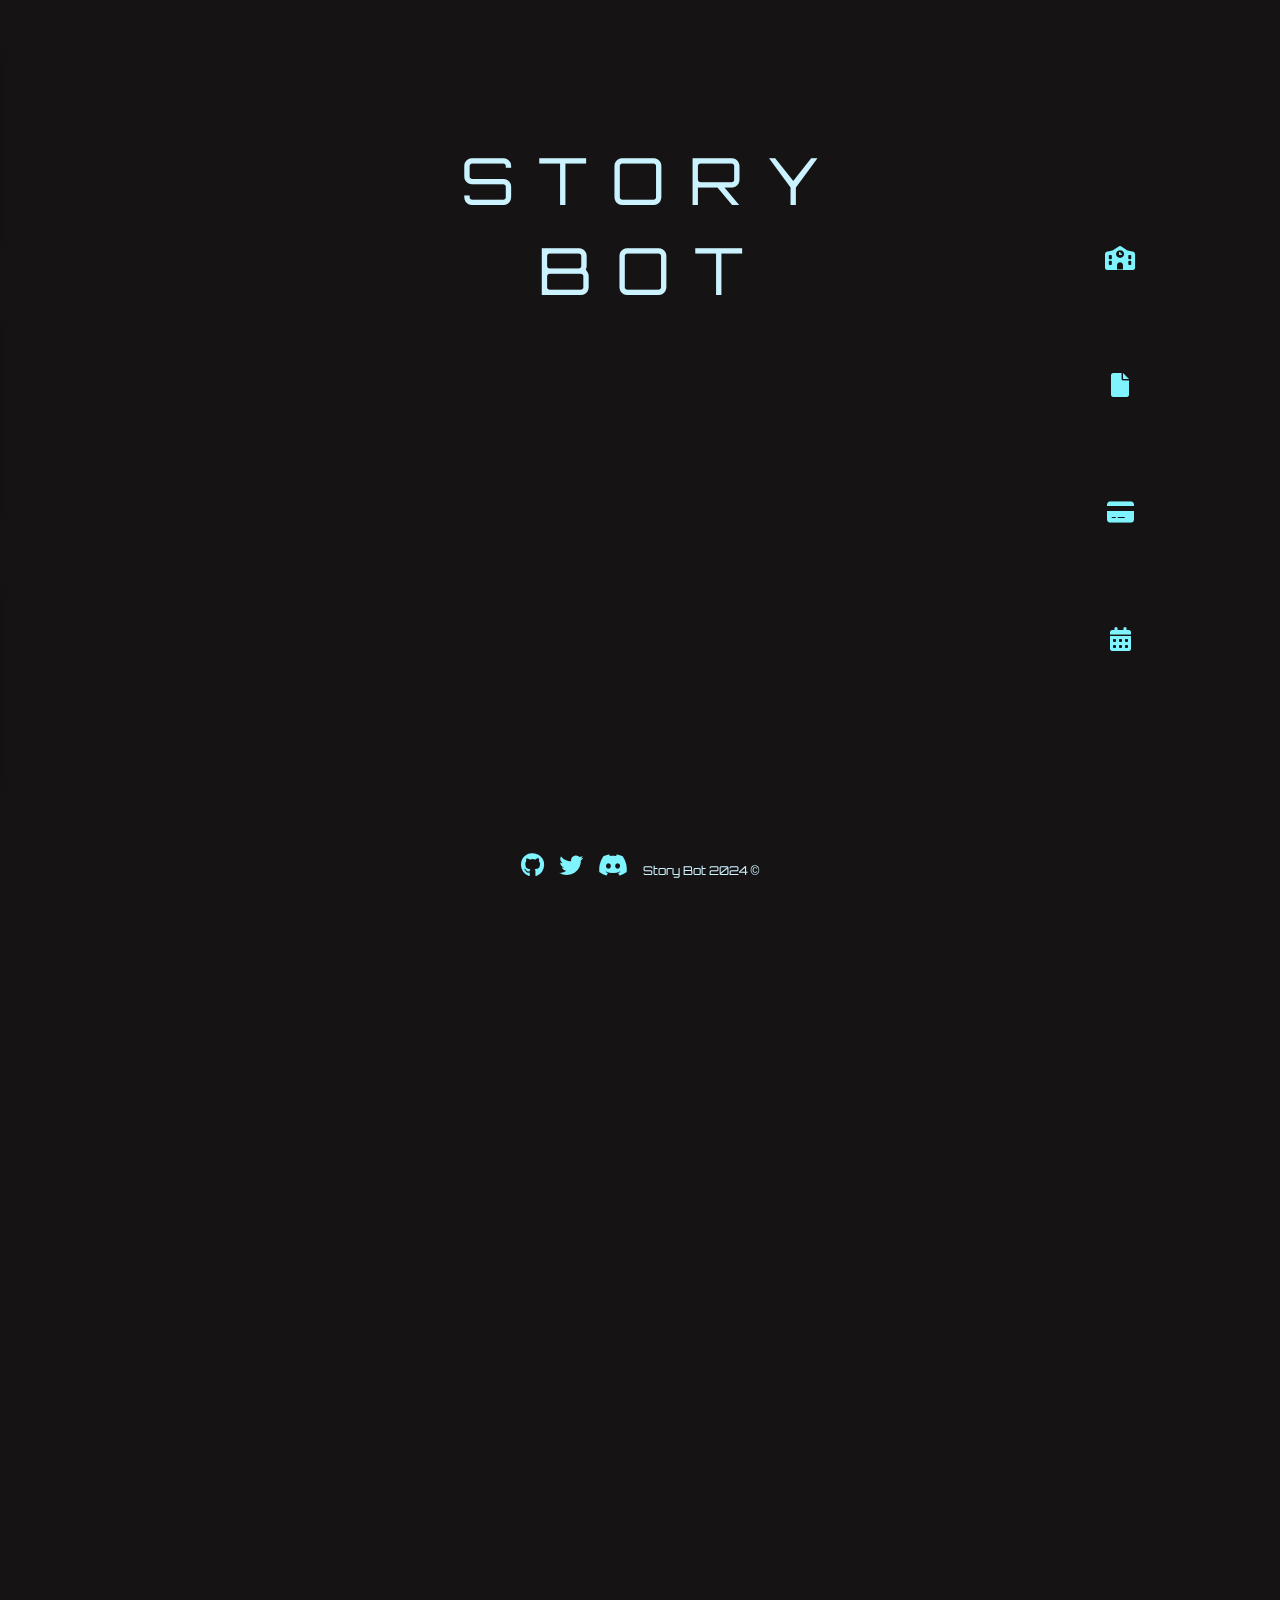
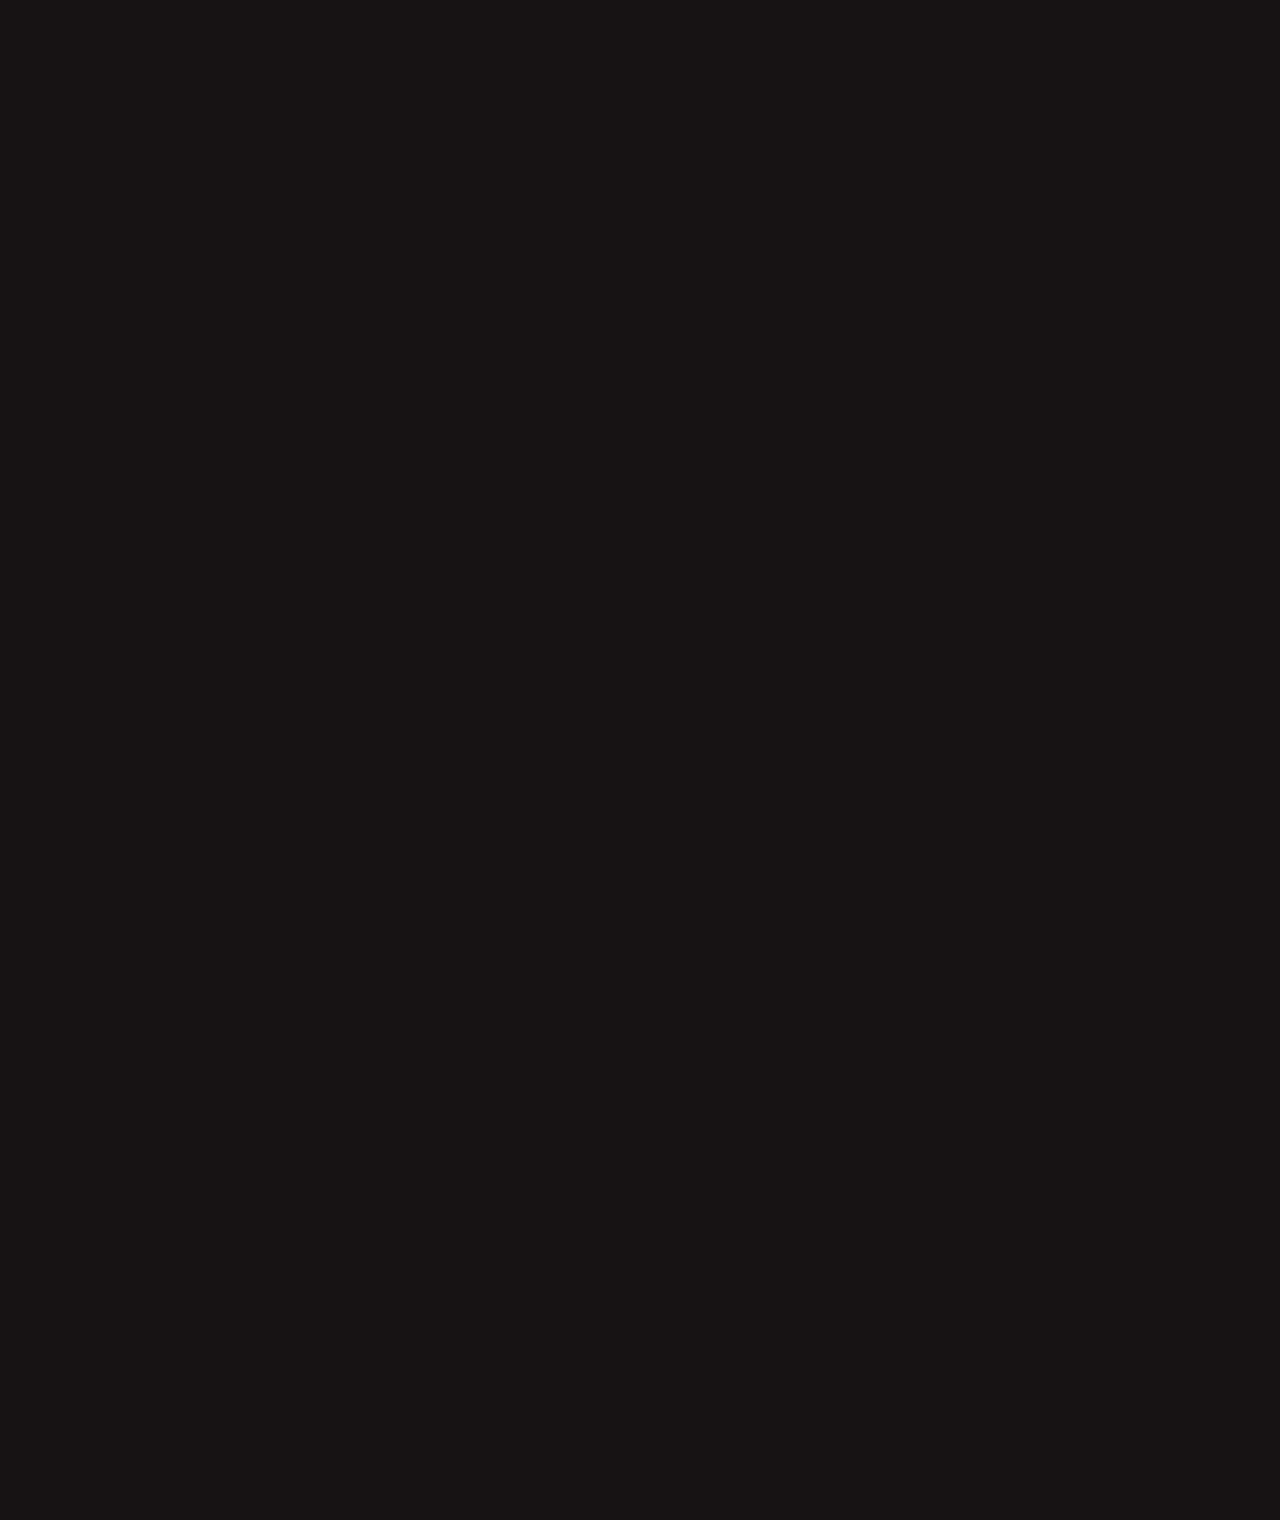
==== commit c0b1b081: "Update index.html" ====
--- a/index.html
+++ b/index.html
@@ -37,10 +37,10 @@
         </a>
     </div>
     
-    <div id="bar2" class="side-bar right"> <p>Your text for bar 1 goes here</p>   <a href="#" class="bar-button">
-        <img src="../images/lottery.png" alt="Button">
+    <div id="bar2" class="side-bar right"> <p>Check out Story Bot in action!</p>   <a href="../example.html" class="bar-button">
+        <img src="../images/example.png" alt="Button">
     </a></div>
-    <div id="bar3" class="side-bar left">  <p>Your text for bar 1 goes here</p>  <a href="#" class="bar-button">
+    <div id="bar3" class="side-bar left">  <p>Same as last text, im cooking homie</p>  <a href="#" class="bar-button">
         <img src="../images/lottery.png" alt="Button">
     </a></div>
 
@@ -72,4 +72,4 @@
 
     
 </footer>
-</html>+</html>
--- a/css/styles.css
+++ b/css/styles.css
@@ -1,236 +1,4 @@
-header {
-    padding-top: 10px;
-  }
-  
-  .title {
-    font-size: 4rem;
-    text-align: center;
-    word-break: break-word;
-    font-family: 'Montserrat', sans-serif;
-  
-    color: rgba(243, 241, 241, 0.575);
-    margin-left: -20px;
-    text-shadow: 0 0 10px #606060, 0 0 20px #717171, 0 0 30px #f8f8f8, 0 0 40px #8e8e8e;
-  }
-  div h1{
-    padding-top: 200px;
-  }
-  
-  .logo {
-    height: 60px;
-    width: auto;
-  }
-  
-  /* Floating effect */
-  @keyframes float {
-    0% {
-      transform: translateY(0);
-    }
-    50% {
-      transform: translateY(-10px);
-    }
-    100% {
-      transform: translateY(0);
-    }
-  }
-  
-  .floating {
-    animation: float 1s ease-in-out infinite;
-  }
-  
-  /* Image resizing */
-  @keyframes walk {
-    0%, 100% {
-      transform: translateX(0) rotate(0deg);
-    }
-    25% {
-      transform: translateX(10%) rotate(-5deg);
-    }
-    50% {
-      transform: translateX(20%) rotate(0deg);
-    }
-    75% {
-      transform: translateX(10%) rotate(5deg);
-    }
-  }
-  
-  
-  
-  .row.mt-5 {
-    position: absolute;
-    top: 50%;
-    left: 50%;
-    transform: translate(-50%, -50%);
-  }
-  
-  #generate-number-btn {
-    border-radius: 50px;
-    background-color: #636364; /* light blue */
-    background-image: radial-gradient(circle at 25% 25%, rgba(255, 255, 255, 0.2), transparent),
-                      radial-gradient(circle at 75% 25%, rgba(255, 255, 255, 0.2), transparent),
-                      linear-gradient(to bottom, rgba(255, 255, 255, 0.15) 0%, rgba(255, 255, 255, 0.15) 50%, rgba(0, 0, 0, 0.05) 50%, rgba(0, 0, 0, 0.05) 100%);
-    background-size: 50px 50px;
-    color: #FFFFFF;
-    box-shadow: 0px 10px 20px rgba(0, 0, 0, 0.2), inset 0px -10px 20px rgba(255, 255, 255, 0.2);
-    border: 3px solid #FFFFFF;
-    padding: 20px;
-    font-size: 1.5rem;
-    text-transform: uppercase;
-    font-weight: bold;
-    position: relative;
-    top: -10px;
-    margin-top: 50px;
-  }
-  
-  @keyframes pop-up {
-     0% {
-      transform: scale(0);
-      opacity: 0;
-    }
-    50% {
-      transform: scale(1.5);
-    }
-    100% {
-      transform: scale(1);
-      opacity: 1;
-    }
-  }
-  
-  @keyframes glow {
-    0% {
-      box-shadow: 0 0 10px #7c1eff;
-    }
-    50% {
-      box-shadow: 0 0 50px #7c1eff;
-    }
-    100% {
-      box-shadow: 0 0 10px #7c1eff;
-    }
-  }
-  
-  .number-box {
-    display: inline-block;
-    padding: 20px;
-    border: 2px solid #7c1eff;
-    margin: 0 5px;
-    border-radius: 5px;
-    background-color: rgba(255, 255, 255, 0.7);
-    font-size: 2rem;
-    color: #7c1eff;
-    box-shadow: 0 0 10px rgba(0, 255, 255, 0.5), 0 0 20px rgba(0, 255, 0, 0.5), 0 0 30px rgba(255, 255, 0, 0.5), 0 0 40px rgba(255, 0, 255, 0.5);
-  }
-  
-  input[type="text"] {
-    border-radius: 10px;
-  }
-  
-  input[type="text"]:focus {
-    outline: none;
-    box-shadow: 0 0 10px #00f;
-  }
-  #random-number-container {
-    display: flex; /* Enable flexbox */
-    justify-content: center; /* Center items horizontally */
-    flex-wrap: nowrap; /* Prevent wrapping */
-    overflow-x: auto; /* Enable horizontal scrolling if content is wider than the screen */
-  }
-  
-  .digit-box {
-    display: inline-block;
-    padding: 10px 20px;
-    background-color: rgba(255, 255, 255, 0.7);
-    border: 2px solid #7c1eff;
-    border-radius: 5px;
-    margin: 0 5px;
-    font-size: 3rem;
-    font-weight: bold;
-    box-shadow: 0 0 10px rgba(0, 255, 255, 0.5), 0 0 20px rgba(0, 255, 0, 0.5), 0 0 30px rgba(255, 255, 0, 0.5), 0 0 40px rgba(255, 0, 255, 0.5);
-  }
-  
-  @media (max-width: 767px) {
-    .title {
-      font-size: 1.8rem;
-    }
-  
-  
-  
-    .digit-box {
-      padding: 5px 10px;
-      font-size: .5rem;
-    }
-  
-    #generate-number-btn {
-      padding: 10px;
-      font-size: 1rem;
-    }
-  
-    .row {
-      flex-direction: column;
-    }
-  
-    .row.mt-5 {
-      position: static;
-      transform: none;
-      order: 2;
-    }
-  
-    .col-12.col-lg-6.d-flex.align-items-center.justify-content-center.flex-column {
-      align-self: flex-start;
-    }
-  
-    .btn-primary {
-      background-color: #1da1f2;
-      border: none;
-      border-radius: 4px;
-      color: white;
-      cursor: pointer;
-      display: inline-block;
-      font-size: 1rem;
-      padding: 8px 16px;
-      text-decoration: none;
-      transition: background-color 0.3s;
-    }
-  
-    #shareOnTwitterBtn {
-      border-radius: 20px;
-      box-shadow: 0 0 10px #7c1eff;
-      transition: box-shadow 0.3s ease-in-out;
-    }
-  
-    #shareOnTwitterBtn:hover {
-      box-shadow: 0 0 50px #7c1eff;
-      animation: glow 2s ease-in-out infinite;
-    }
-  
-    @keyframes glow {
-      0% {
-        box-shadow: 0 0 10px #7c1eff;
-      }
-      50% {
-        box-shadow: 0 0 50px #7c1eff;
-      }
-      100% {
-        box-shadow: 0 0 10px #7c1eff;
-      }
-    }
-  }
-  .confetti-container{
-    padding-top: 500px;
-  }
-  @media (max-width: 767px) {
-    .digit-box {
-        display: inline-block; /* Display numbers inline */
-        padding: 2px 5px; /* Reduced padding */
-        font-size: 1rem; /* Reduced font size */
-        margin: 0 1px; /* Reduced margin */
-    }
-  
-    #random-number-container {
-        max-width: 100%; /* Ensure it doesn't exceed the screen width */
-        overflow-x: auto; /* Allow horizontal scrolling */
-        white-space: nowrap; /* Keep all digits in a single line */
-    }
-  }
+
 body, html {
     min-height: 100%;
     margin: 0;
@@ -240,21 +8,22 @@
 
 
 .side-bar {
-    position: fixed;
-    width: 75%; /* Bar covers 75% of the page width */
-    height: 200px; /* Bar height set to 200px */
-    background-color: #333; /* Example color, adjust as needed */
-    box-shadow: 0 4px 8px rgba(0,0,0,0.2); /* Adding some shadow for depth */
-    border-radius: 10px; /* Rounded corners */
-    z-index: 2000;
-    transition: transform 1.0s ease;
-    display: flex;
-    align-items: center;
-    justify-content: center;
-    color: white;
-    font-size: 20px; /* Adjust as needed */
-  
-}
+  position: fixed;
+  width: 75%; /* Bar covers 75% of the page width */
+  height: 200px; /* Bar height set to 200px */
+  background-color: #333; /* Example color, adjust as needed */
+  box-shadow: 0 4px 8px rgba(0,0,0,0.2); /* Adding some shadow for depth */
+  border-radius: 10px; /* Rounded corners */
+  z-index: 2000;
+  transition: transform 1.0s ease;
+  display: flex;
+  align-items: center;
+  justify-content: center;
+  color: white;
+  font-size: 20px; /* Adjust as needed */
+  /* Remove transform: translateX(-100%); from here */
+}
+
 .side-bar p {
   font-family: 'Orbitron', sans-serif; /* Apply Orbitron font */
   color: rgb(191, 240, 255); /* Choose a contrasting text color */
@@ -262,9 +31,13 @@
   /* Add any other styles as needed */
 }
 
+
 .left {
-    transition: transform 1.0s ease; /* Adjust the transition as necessary */
-}
+  transform: translateX(-100%); /* Start off-screen to the left */
+  transition: transform 1.0s ease; /* Smooth transition for the sliding effect */
+}
+
+
 
 
 /* Positioning the bars at different heights */
@@ -368,18 +141,28 @@
 }
 #spinning-letters {
     position: fixed;
-    top: 50%;
+    top: 20%;
     left: 50%;
     transform: translate(-50%, -50%);
     z-index: 1; /* Behind other content but above the background */
 }
 #spinning-letterz {
-    position: fixed;
-    top: 60%;
+  
+    position: fixed;
+    top: 30%;
     left: 50%;
     transform: translate(-50%, -50%);
     z-index: 1; /* Behind other content but above the background */
-}
+    margin-bottom: 50px;
+}
+#spinning-letters1 {
+  position: fixed;
+  top: 30%;
+  left: 50%;
+  transform: translate(-50%, -50%);
+  z-index: 1; /* Behind other content but above the background */
+}
+
 .letter {
     display: inline-block;
     font-family: 'Your Futuristic Font', sans-serif; /* Use a futuristic font */
@@ -508,4 +291,19 @@
   50% {
       transform: scale(1.05); /* Subtler zoom */
   }
-}+}
+.video-container {
+  position: absolute; /* or 'absolute' if needed */
+  top:48%; /* Adjust as needed */
+  left: 50%;
+  transform: translate(-50%, -50%);
+  width: 50%;
+  height: 400px;
+  background-color: black;
+  border: 5px solid rgb(203, 242, 255);
+  box-shadow: 0 0 10px rgb(203, 242, 255), 0 0 20px rgb(203, 242, 255);
+  margin-top: 150px;
+  margin: 120px auto;
+  /* If needed, add a clear fix */
+  clear: both;
+}
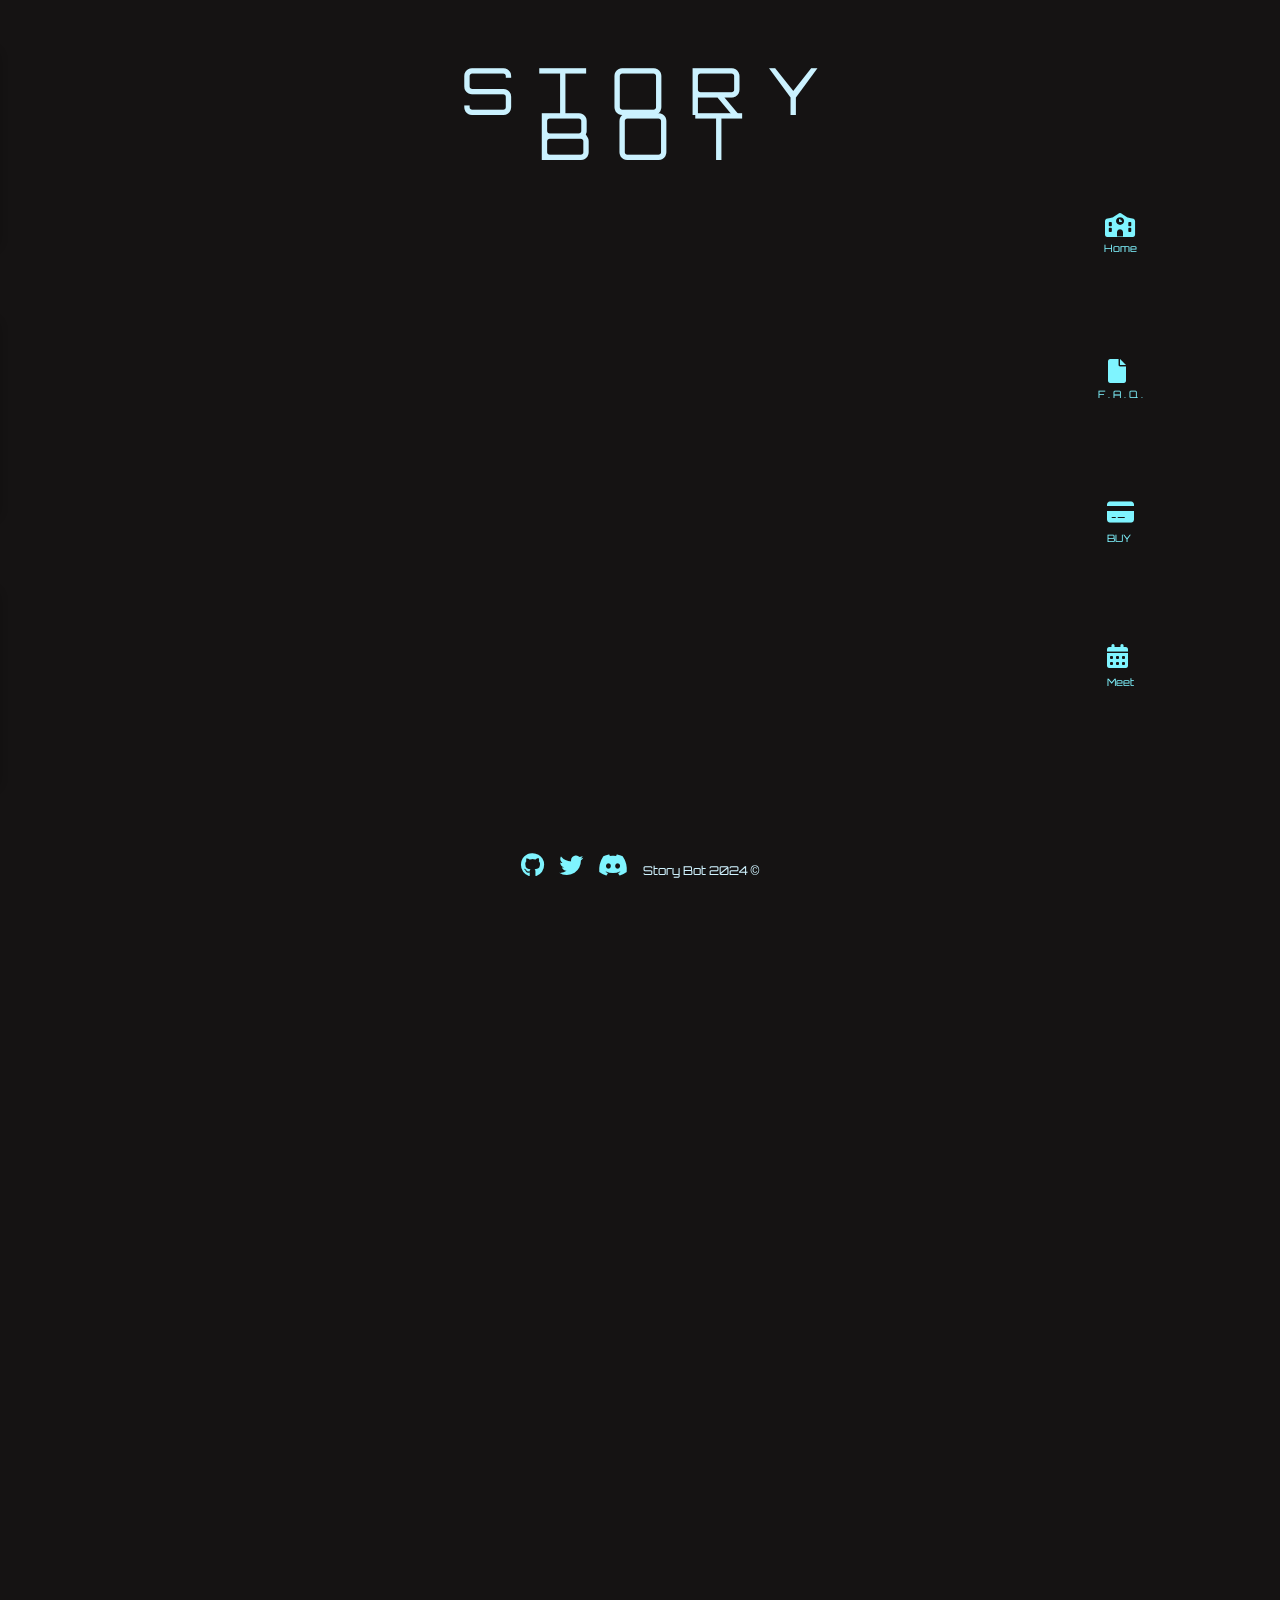
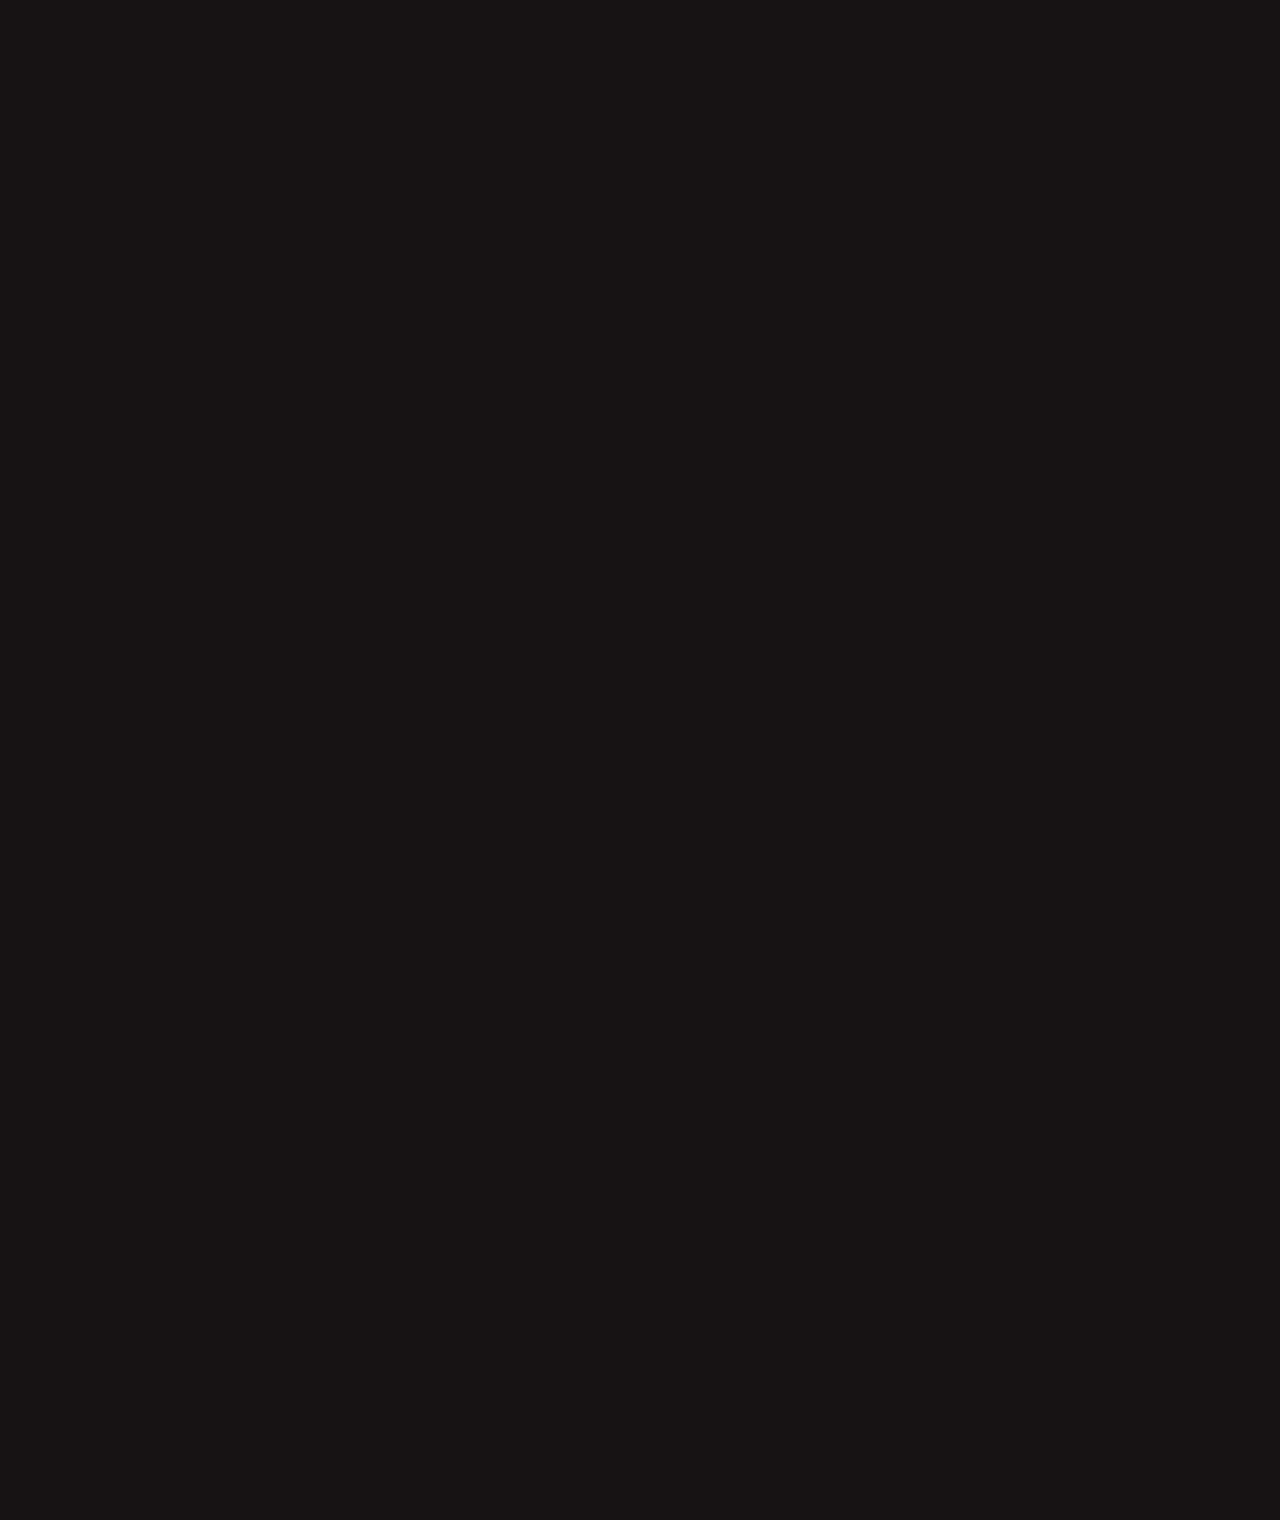
==== commit b0b13d3f: "Add files via upload" ====
--- a/index.html
+++ b/index.html
@@ -30,31 +30,43 @@
     
 
     <div id="bar1" class="side-bar left">
-        <p>  Try our Story Bot Lottery Game! <br> <br> Interact with your community as well as </p>
+        <p>  Try our Story Bot Lottery Game! <br> <br> Interact with your community as well as gain exposure on X </p>
        
         <a href="../lottery.html" class="bar-button">
             <img src="../images/lottery.png" alt="Button">
         </a>
     </div>
     
-    <div id="bar2" class="side-bar right"> <p>Check out Story Bot in action!</p>   <a href="../example.html" class="bar-button">
+    <div id="bar2" class="side-bar right"> <p>Check out some videos of how Story Bot works live in action.</p>   <a href="../example.html" class="bar-button">
         <img src="../images/example.png" alt="Button">
     </a></div>
-    <div id="bar3" class="side-bar left">  <p>Same as last text, im cooking homie</p>  <a href="#" class="bar-button">
-        <img src="../images/lottery.png" alt="Button">
+    <div id="bar3" class="side-bar left">  <p>Check us out on X</p>  <a href="#" class="bar-button">
+        <a href="https://www.twitter.com/storybotdiscord" class="bar-button">
+            <img src="../images/x.png" alt="Button">
+        </a>
     </a></div>
 
     <div class="button-container">
-        <a href="#" class="school-icon"><i class="fa-solid fa-school"></i></a>
-        <div class="popup-bubble">
-            <img src="../images/lottery.png" alt="School Logo" class="bubble-icon">
-            <p class="typing-text"></p>
-            
-        </div>
+        <a href="index.html" class="school-icon-link">
+            <i class="fa-solid fa-school"></i>
+            <span class="icon-text">Home</span>
+        </a>
+ 
         
-        <a href="link-to-resume"><i class="fa-solid fa-file"></i></a>
-        <a href="link-for-payments"><i class="fa-solid fa-credit-card"></i></a>
-        <a href="link-to-calendly"><i class="fa-solid fa-calendar-days"></i></a>
+        <a href="../images/faq.pdf" target="_blank" class="faq-link">
+            <i class="fa-solid fa-file"></i> 
+            <span class="icon-text">F . A . Q .</span>
+        </a>
+        <a href="payment.html"target="_blank" class="pay-link">
+            <i class="fa-solid fa-credit-card"></i>
+            <span class="icon-text">BUY</span>
+        </a>
+
+        <a href="https://calendly.com/thestorybot/story-bot-consult" target="_blank">
+            <i class="fa-solid fa-calendar-days"></i>
+            <span class="icon-text">Meet</span>
+        </a>
+        
     </div>
 
     
@@ -68,8 +80,9 @@
     <a href="https://github.com/The-Story-Bot" target="_blank"><i class="fa-brands fa-github"></i></a>
     <a href="https://twitter.com/storybotdiscord" target="_blank"><i class="fa-brands fa-twitter"></i></a>
     <a href="https://discord.gg/ZXjgm6yT9Q" target="_blank"><i class="fa-brands fa-discord"></i></i></a>
+   
     <p class="footer-text">Story Bot 2024 © </p>
 
     
 </footer>
-</html>
+</html>--- a/css/styles.css
+++ b/css/styles.css
@@ -84,24 +84,25 @@
 
 
 footer img {
-    height: 24px; /* Adjust the size of Twitter icon */
+    height: 24px; 
     width: auto;
 }
 
 footer a {
-    color: rgb(127, 244, 255); /* Change the color for Font Awesome icons */
-    font-size: 24px; /* Adjust the size as needed */
+    color: rgb(127, 244, 255); 
+    font-size: 24px; 
     text-decoration: none;
 }
 
 footer a img {
     filter: brightness(0) saturate(100%) invert(70%) sepia(34%) saturate(600%) hue-rotate(80deg) brightness(100%) contrast(88%);
-    /* This filter is an example to turn images to a shade of green */
+    
 }
 @media screen and (max-width: 768px) {
     .footer-text {
-        font-size: 10px; /* Reduce the font size */
-        white-space: nowrap; /* Prevent wrapping */
+        font-size: 10px; 
+        white-space: nowrap; 
+        padding-top: 5px;
     }
 }
 
@@ -113,46 +114,46 @@
     right: 0;
     top: 50%;
     transform: translateY(-50%);
-    z-index: 2000; /* To ensure it's above other content */
-    width: 25%; /* Remaining space on desktop */
+    z-index: 2000; 
+    width: 25%; 
     display: flex;
     flex-direction: column;
     align-items: center;
-    gap: 100px; /* Spacing between buttons */
+    gap: 100px;
     
 }
 
 .button-container a {
    
-    font-size: 24px; /* Adjust the size as needed */
-    text-decoration: none; /* Removes underline from links */
+    font-size: 24px; 
+    text-decoration: none; 
     color:   rgb(127, 244, 255);;
    
 }
 .button-container a:hover {
-    color: rgb(12, 76, 132); /* Slightly darker shade on hover */
+    color: rgb(12, 76, 132); 
     
 }
 
 @media screen and (max-width: 768px) {
     .button-container {
-        width: 15%; /* Adjusting for mobile */
+        width: 15%; 
     }
 }
 #spinning-letters {
     position: fixed;
-    top: 20%;
+    top: 10%;
     left: 50%;
     transform: translate(-50%, -50%);
-    z-index: 1; /* Behind other content but above the background */
+    z-index: 1; 
 }
 #spinning-letterz {
   
     position: fixed;
-    top: 30%;
+    top: 15%;
     left: 50%;
     transform: translate(-50%, -50%);
-    z-index: 1; /* Behind other content but above the background */
+    z-index: 1; 
     margin-bottom: 50px;
 }
 #spinning-letters1 {
@@ -160,18 +161,18 @@
   top: 30%;
   left: 50%;
   transform: translate(-50%, -50%);
-  z-index: 1; /* Behind other content but above the background */
+  z-index: 1; 
 }
 
 .letter {
     display: inline-block;
-    font-family: 'Your Futuristic Font', sans-serif; /* Use a futuristic font */
-    font-size: 65px; /* Adjust size as needed */
+    font-family: 'Your Futuristic Font', sans-serif; 
+    font-size: 65px; 
     margin: 0 10px;
     color:  rgb(203, 242, 255); 
     animation: spin 5s infinite linear;
-    font-family: 'Orbitron', sans-serif;/* Choose your color */
-    /* Add more styling to make it cubic and modern */
+    font-family: 'Orbitron', sans-serif;
+    
 }
 @keyframes spin {
     0% { transform: rotateX(0); }
@@ -179,17 +180,17 @@
 }
 @media screen and (max-width: 768px) {
     .letter {
-        font-size: 3vw; /* Adjust the value as needed */
+        font-size: 3vw; 
     }
 }
 
 
 .footer-text {
-    font-family: 'Orbitron', sans-serif; /* Same as your spinning letters */
-    font-size: 12px; /* Adjust the size as needed */
-    color:  rgb(208, 243, 255); /* Adjust color as needed */
+    font-family: 'Orbitron', sans-serif; 
+    font-size: 12px; 
+    color:  rgb(208, 243, 255); 
     text-align: center;
-    margin-top: 10px; /* Adds space above the text */
+    margin-top: 10px; 
 }
 .icon-container {
     position: relative;
@@ -198,12 +199,12 @@
 .popup-bubble {
     position: absolute;
     display: none;
-    width: 200px; /* Adjust as needed */
+    width: 200px; 
     background-color: white;
     padding: 10px;
     border-radius: 5px;
     box-shadow: 0 4px 8px rgba(0,0,0,0.2);
-    /* Position the bubble as needed */
+    
 }
 
 .school-info {
@@ -213,7 +214,7 @@
 }
 
 .school-logo {
-    width: 30px; /* Adjust as needed */
+    width: 30px;
     height: auto;
 }
 
@@ -221,10 +222,10 @@
     display: block;
 }
 .popup-bubble {
-    max-width: 90%; /* Limits the width */
-    width: auto; /* Adjusts width based on content */
-    overflow: hidden; /* Prevents content from spilling out */
-    word-wrap: break-word; /* Ensures long words don't overflow */
+    max-width: 90%; 
+    width: auto; 
+    overflow: hidden;
+    word-wrap: break-word; 
 }
 
 
@@ -234,11 +235,11 @@
 }
 .button-container .school-icon {
     position: relative;
-    /* ... other styles ... */
+   
 }
 .button-container .popup-bubble {
     position: absolute;
-    bottom: 100%; /* Adjust this value to position the bubble above the icon */
+    bottom: 100%; 
     left: 50%;
     transform: translateX(-50%) scale(0);
     transform-origin: bottom center;
@@ -254,34 +255,34 @@
     visibility: visible;
 }
 .bubble-icon {
-    width: 20px; /* Adjust as needed */
+    width: 20px; 
     height: auto;
-    margin-right: 5px; /* Space between icon and text */
-    /* Additional styling if needed */
+    margin-right: 5px; 
+   
 }
 .button-container a {
     position: relative;
 }
 @media screen and (max-width: 768px) {
     .button-container .popup-bubble {
-        width: 150px; /* Smaller width for mobile */
-        bottom: 120%; /* Adjust positioning */
+        width: 150px; 
+        bottom: 120%; 
     }
 }
 .typing-text {
-    font-family: 'Orbitron', sans-serif; /* Apply the Orbitron font */
-    font-weight: bold; /* Make the text bold */
-    /* Add any other styling you need */
+    font-family: 'Orbitron', sans-serif; 
+    font-weight: bold; 
+   
 }
 .bar-button {
     position: absolute;
-    bottom: -80px; /* Adjust as needed */
-    right: -3px; /* Adjust as needed */
+    bottom: -80px; 
+    right: -3px; 
     animation: bounceZoom 2s infinite ease-in-out;
 }
 
 .bar-button img {
-    width: 150px; /* Adjust as needed */
+    width: 150px; 
     height: auto;
 }
 @keyframes bounceZoom {
@@ -289,12 +290,12 @@
       transform: scale(1);
   }
   50% {
-      transform: scale(1.05); /* Subtler zoom */
+      transform: scale(1.05); 
   }
 }
 .video-container {
-  position: absolute; /* or 'absolute' if needed */
-  top:48%; /* Adjust as needed */
+  position: absolute; 
+  top:46%; 
   left: 50%;
   transform: translate(-50%, -50%);
   width: 50%;
@@ -304,6 +305,77 @@
   box-shadow: 0 0 10px rgb(203, 242, 255), 0 0 20px rgb(203, 242, 255);
   margin-top: 150px;
   margin: 120px auto;
-  /* If needed, add a clear fix */
+ 
   clear: both;
 }
+.school-icon-link {
+  text-decoration: none; 
+  color: rgb(127, 244, 255); 
+  display: flex; 
+  flex-direction: column; 
+  align-items: center; 
+}
+
+.icon-text {
+  margin-top: 5px;
+  font-size: 10px; 
+  font-family: 'Orbitron', sans-serif;
+}
+.faq-link{
+  margin-top: 5px; 
+  
+  font-size: 10px; 
+  font-family: 'Orbitron', sans-serif;
+}
+.faq-link .fa-solid {
+  display: block;
+  margin-bottom: 5px; 
+  margin-left: 10px;
+}
+
+.icon-text {
+  display: block; 
+}
+.container {
+  display: flex;
+  justify-content: space-around;
+  padding: 20px;
+}
+
+.option {
+  border: 1px solid #ddd;
+  padding: 20px;
+  text-align: center;
+}
+
+.option h2 {
+  margin-bottom: 20px;
+}
+
+
+
+.stripe-button-container {
+    position: absolute;
+    left: 540px; 
+    top: 50%; 
+    transform: translateY(-50%); 
+    z-index: 10; 
+}
+
+stripe-buy-button {
+    transform: scale(.5); 
+}
+@media screen and (max-width: 768px) {
+    .stripe-button-container {
+        position: absolute;
+        left: 0;
+        top: 72%;
+        transform: translateY(-50%);
+        z-index: 10;
+    }
+  
+    stripe-buy-button {
+        transform: scale(0.3); 
+    }
+
+}
